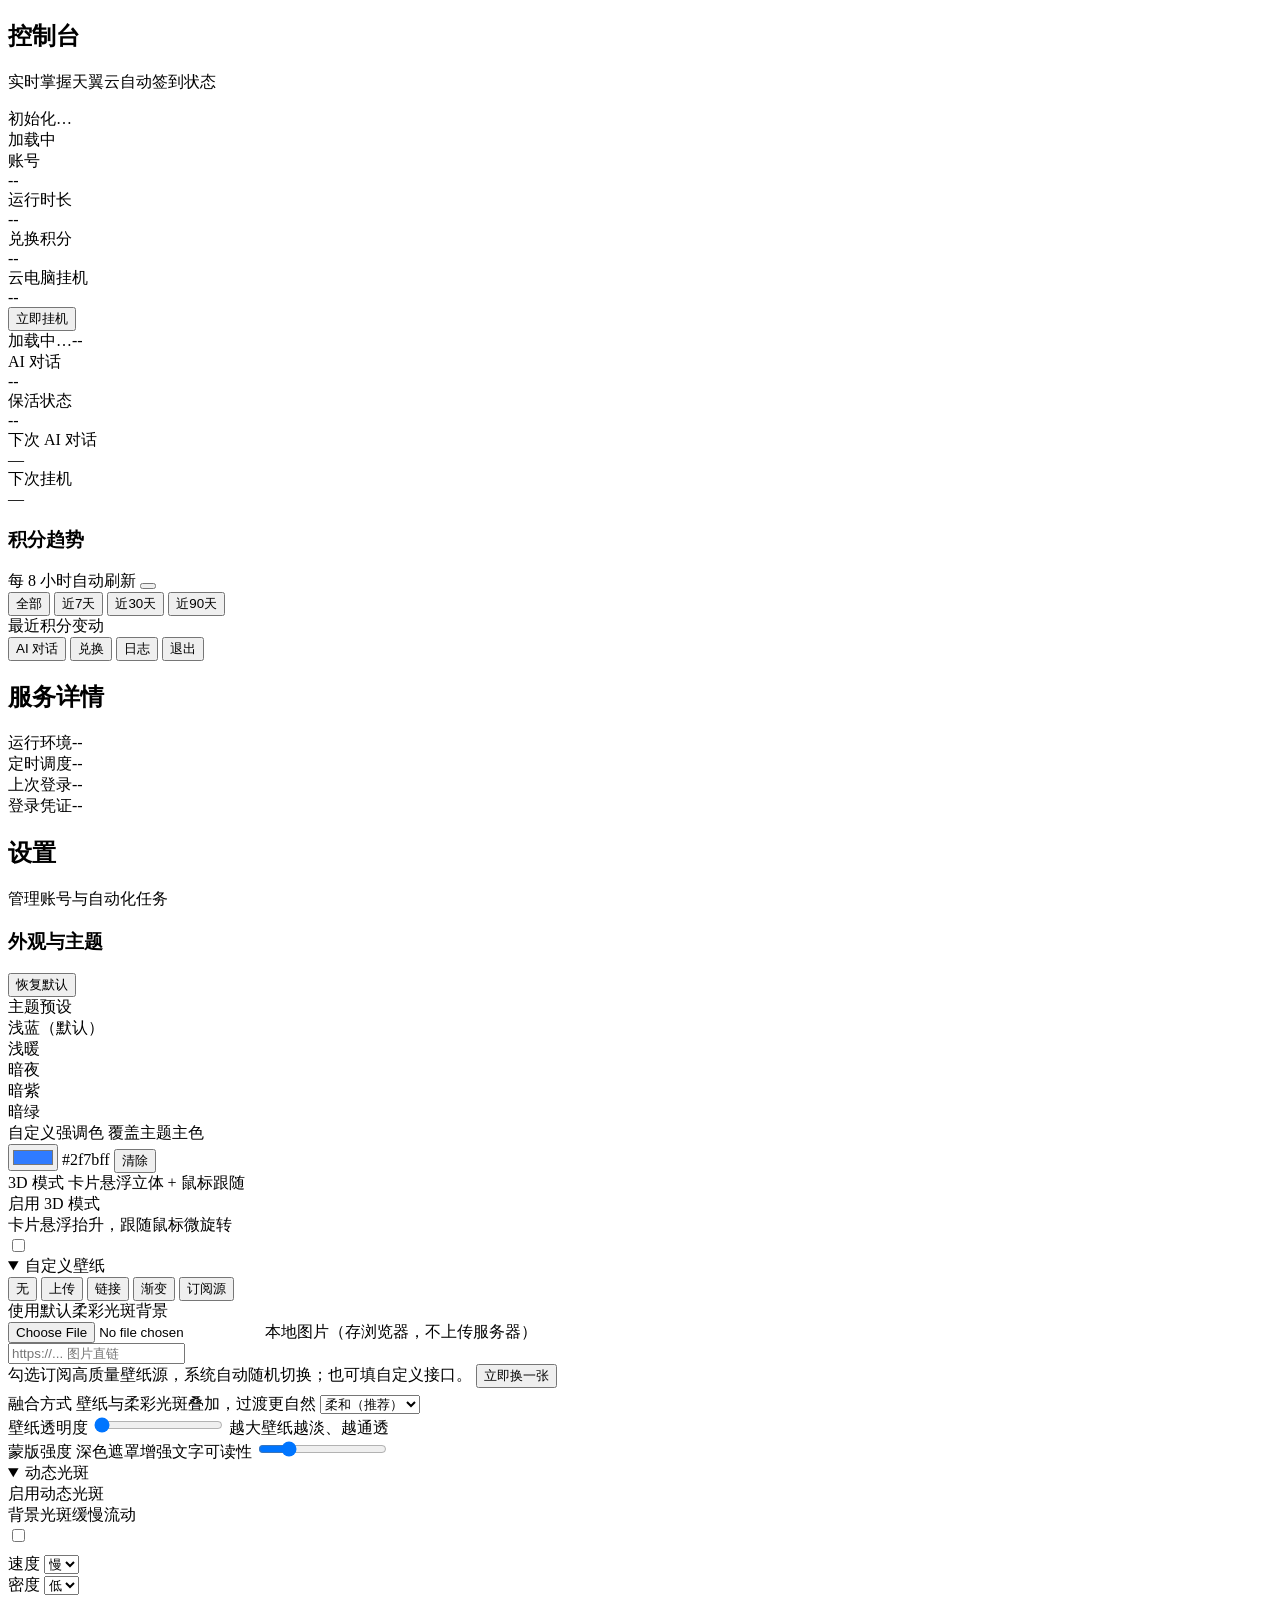
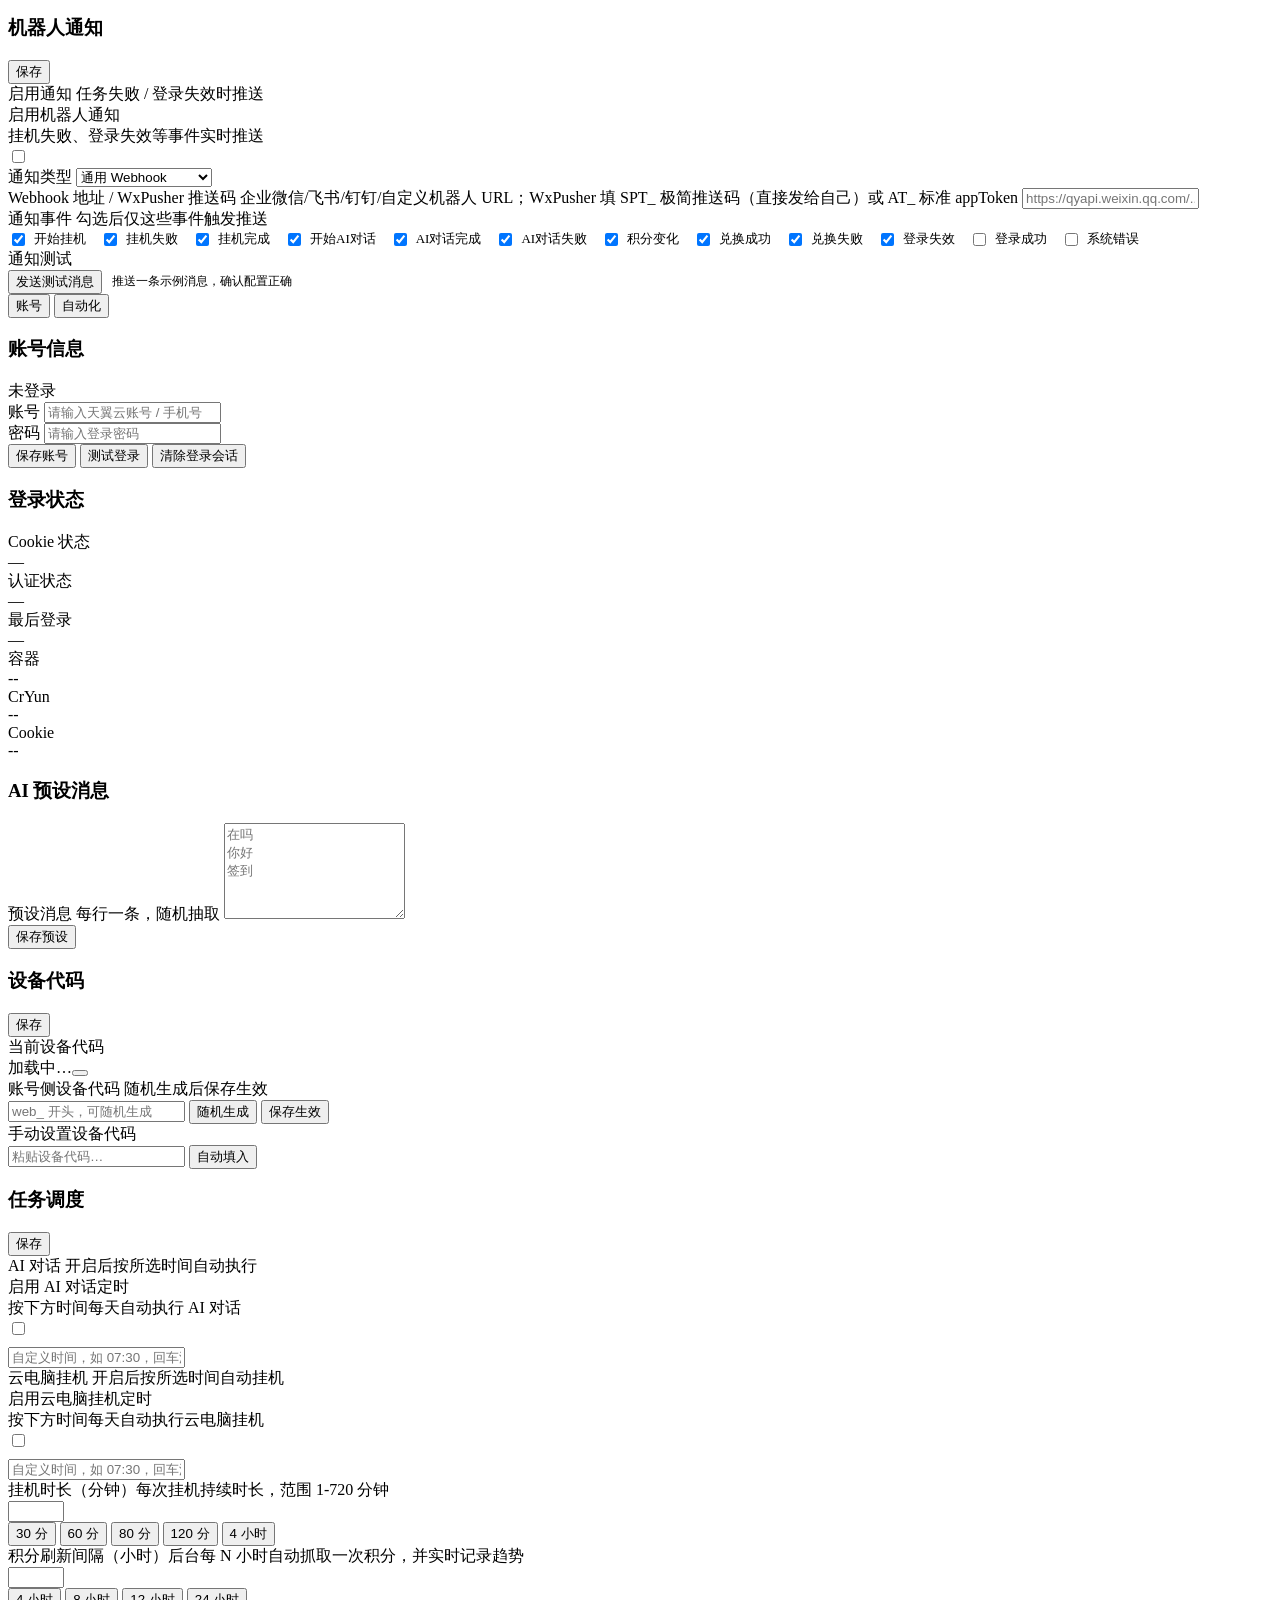
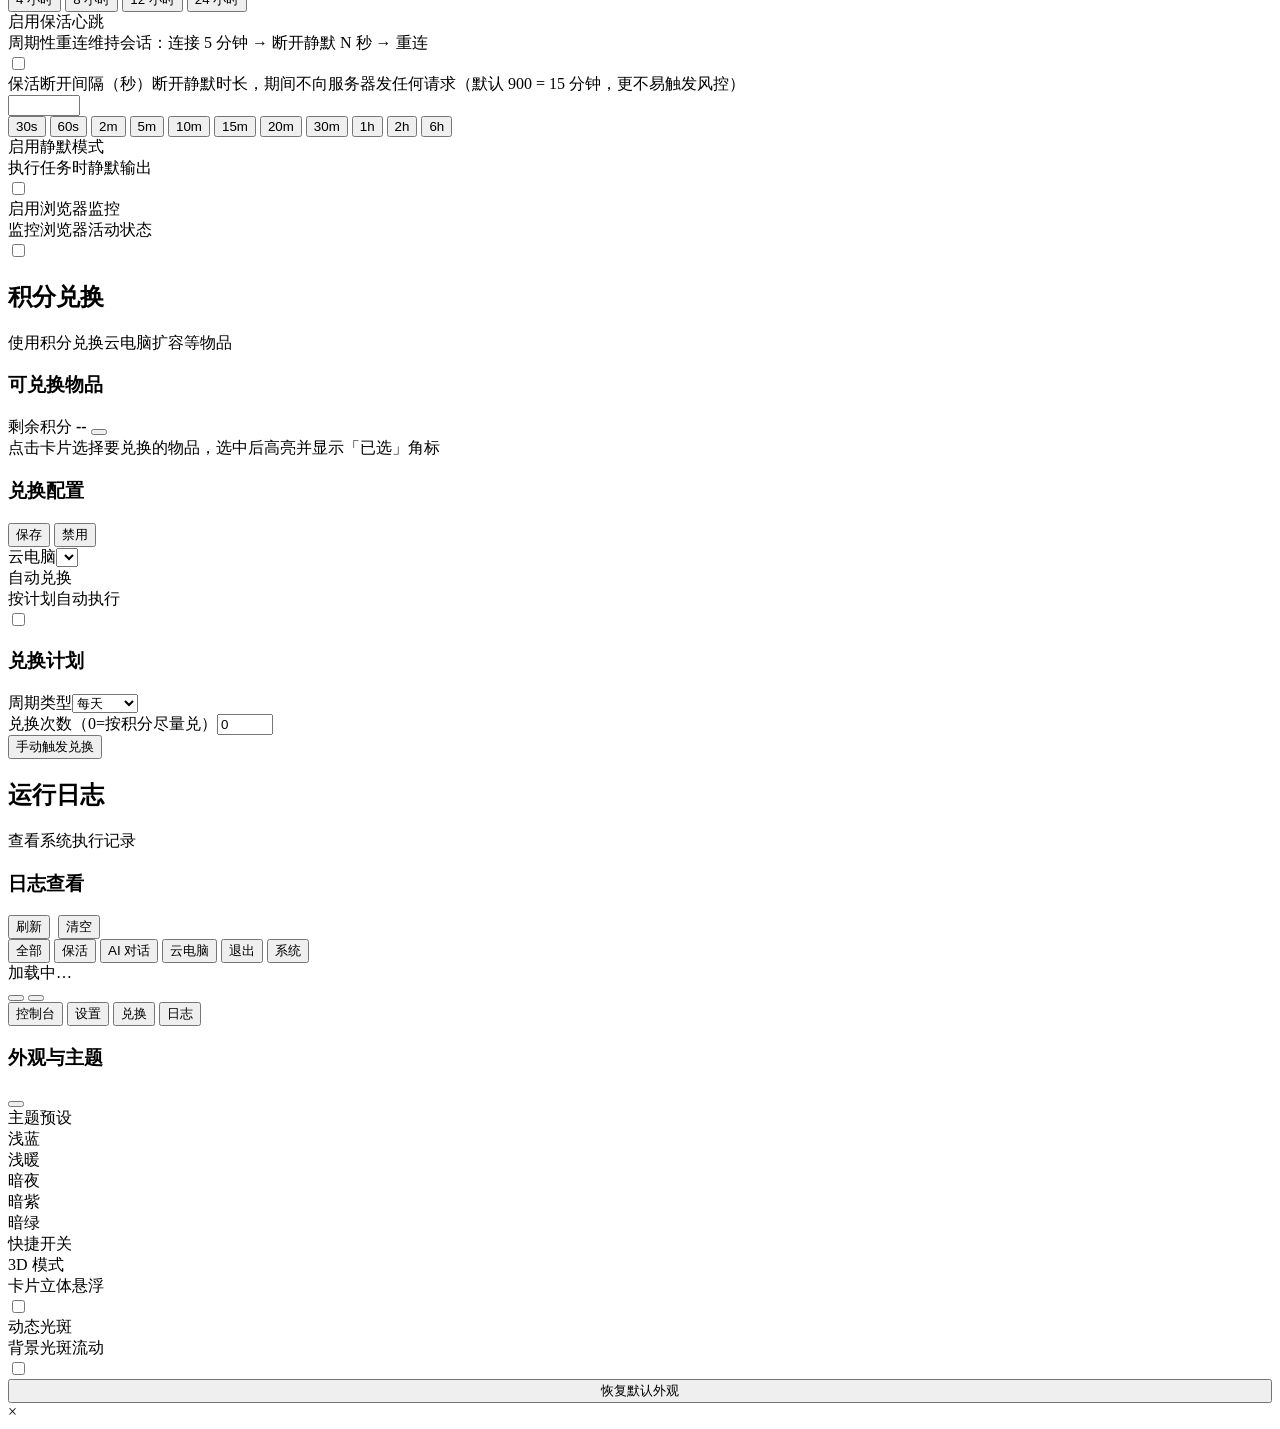
==== web/templates/index.html @ 4d304b57 "天翼云电脑保活自动化 + Web 管理面板 v1.0" ====
﻿<!DOCTYPE html>
<html lang="zh-CN" data-theme="light">
<head>
  <meta charset="UTF-8">
  <meta name="viewport" content="width=device-width, initial-scale=1, viewport-fit=cover">
  <title>cTyun 控制台</title>
  <link rel="stylesheet" href="/static/css/style.css?v=20260905d">
</head>
<body>
<!-- 壁纸承载层：独立固定定位合成层（配合 .wallpaper-layer 样式），
     替代原先 body background-attachment: fixed 的实现，修复滚动时壁纸跳动 -->
<div class="wallpaper-layer" aria-hidden="true"></div>

<main class="main-content">

  <!-- ===== 控制台 ===== -->
  <section class="page active" id="page-dashboard">
    <!-- 修复：head-status 从 page-head 中移出，独立成标题下方整行状态条（用户要求移到控制台标题下方并优化排版） -->
    <header class="page-head">
      <div>
        <h1 class="page-title">控制台</h1>
        <p class="page-subtitle">实时掌握天翼云自动签到状态</p>
      </div>
    </header>
    <!-- 服务状态条：标题下方整行展示，状态色边框/光晕随服务状态变化 -->
    <div class="head-status head-status-bar" id="headStatusBar">
      <div class="status-dot-wrap online" id="statusDotWrap"><span class="status-dot-core"></span></div>
      <div class="head-status-text">
        <div class="hero-title" id="heroTitle">初始化…</div>
        <div class="hero-meta" id="heroMeta">加载中</div>
      </div>
    </div>

    <!-- 账号概览横条 -->
    <div class="overview-bar glass">
      <div class="ov-item"><div class="ov-label">账号</div><div class="ov-value" id="statAccount">--</div><div class="ov-sub" id="statAccountMeta"></div></div>
      <div class="ov-sep"></div>
      <div class="ov-item"><div class="ov-label">运行时长</div><div class="ov-value" id="statUptime">--</div></div>
      <div class="ov-sep"></div>
      <div class="ov-item ov-points"><div class="ov-label">兑换积分</div><div class="ov-value" id="statPoints">--</div><div class="ov-sub" id="statPointsMeta"></div></div>
    </div>

    <!-- 云电脑挂机（核心状态卡，含进度与快捷操作） -->
    <div class="stat-card glass hang" id="hangCard">
      <div class="card-head">
        <div class="stat-icon"><i class="mdi mdi-cloud-laptop"></i></div>
        <div class="head-text">
          <div class="stat-label">云电脑挂机</div>
          <div class="stat-value" id="statHang">--</div>
        </div>
        <div class="head-actions">
          <button class="btn btn-sm btn-success" id="btnPcHang" onclick="executeTask('pc_hang')"><i class="mdi mdi-cloud-laptop"></i><span>立即挂机</span></button>
        </div>
      </div>
      <div class="hang-progress"><div class="hang-progress-info"><span id="hangProgressText">加载中…</span><span id="hangProgressPct">--</span></div><div class="hang-progress-bar"><div class="hang-progress-fill" id="hangProgressBar"></div></div></div>
      <div class="stat-sub" id="statHangMeta"></div>
    </div>

    <!-- 状态磁贴（两列网格） -->
    <div class="stats-grid">
      <div class="stat-card glass mini"><div class="stat-icon"><i class="mdi mdi-robot"></i></div><div class="stat-label">AI 对话</div><div class="stat-value" id="statAi">--</div><div class="stat-sub" id="statAiMeta"></div></div>
      <div class="stat-card glass mini"><div class="stat-icon"><i class="mdi mdi-heart-pulse"></i></div><div class="stat-label">保活状态</div><div class="stat-value" id="statKeepAlive">--</div><div class="stat-sub" id="statKeepAliveMeta"></div></div>
      <div class="stat-card glass mini"><div class="stat-icon"><i class="mdi mdi-clock-outline"></i></div><div class="stat-label">下次 AI 对话</div><div class="stat-value" id="statNextAi">—</div></div>
      <div class="stat-card glass mini"><div class="stat-icon"><i class="mdi mdi-clock-play"></i></div><div class="stat-label">下次挂机</div><div class="stat-value" id="statNextHang">—</div></div>
    </div>

    <!-- 积分趋势卡 -->
    <div class="points-card glass">
      <div class="points-card-head">
        <h3><i class="mdi mdi-chart-line"></i> 积分趋势</h3>
        <div class="points-head-right">
          <span class="points-trend-refresh" id="statPointsRefresh">每 8 小时自动刷新</span>
          <button class="btn btn-xs" id="btnPointsRefresh" title="手动刷新积分数据"><i class="mdi mdi-refresh"></i></button>
        </div>
      </div>
      <div class="trend-summary" id="trendSummary"></div>
      <div class="trend-range" id="trendRange">
        <button class="trend-range-btn active" data-range="all">全部</button>
        <button class="trend-range-btn" data-range="7d">近7天</button>
        <button class="trend-range-btn" data-range="30d">近30天</button>
        <button class="trend-range-btn" data-range="90d">近90天</button>
      </div>
      <div id="pointsTrend" class="points-trend"></div>
      <div class="trend-detail">
        <div class="trend-detail-title"><i class="mdi mdi-format-list-bulleted"></i> 最近积分变动</div>
        <div id="pointsDetail" class="trend-list"></div>
      </div>
    </div>

    <!-- 其他快捷操作 -->
    <div class="quick-actions glass">
      <button class="qa-btn qa-primary" onclick="executeTask('ai_chat')"><i class="mdi mdi-message-outline"></i><span>AI 对话</span></button>
      <button class="qa-btn qa-warning" onclick="executeTask('redeem')"><i class="mdi mdi-gift"></i><span>兑换</span></button>
      <button class="qa-btn qa-ghost" onclick="navigateTo('logs');setLogType('keepalive_log',document.querySelector('#logTypeButtons .cron-preset-btn[data-logtype=\"keepalive_log\"]'))"><i class="mdi mdi-console-log"></i><span>日志</span></button>
      <button class="qa-btn qa-danger" id="btnLogout2" onclick="executeTask('logout')"><i class="mdi mdi-logout"></i><span>退出</span></button>
    </div>

    <h2 class="section-title">服务详情</h2>
    <!-- 合并优化：技术性条目（容器/CrYun/Web面板）合并为一条"运行环境"，
         调度状态与登录信息保留；减少零散 chip、消除大量"运行中"重复文案 -->
    <div class="chips-grid">
      <div class="chip"><span class="chip-dot"></span><span class="chip-key">运行环境</span><span class="chip-val" id="statusEnv">--</span></div>
      <div class="chip"><span class="chip-dot"></span><span class="chip-key">定时调度</span><span class="chip-val" id="statusCron">--</span></div>
      <div class="chip"><span class="chip-dot"></span><span class="chip-key">上次登录</span><span class="chip-val" id="statusLastLogin">--</span></div>
      <div class="chip"><span class="chip-dot"></span><span class="chip-key">登录凭证</span><span class="chip-val" id="statusAuth">--</span></div>
    </div>

  </section>

  <!-- ===== 设置（聚合 账号 / 自动化） ===== -->
  <section class="page" id="page-settings">
    <header class="page-head">
      <h1 class="page-title">设置</h1>
      <p class="page-subtitle">管理账号与自动化任务</p>
    </header>

    <!-- 外观与主题（全局：预设主题 / 自定义强调色 / 3D / 壁纸 / 动态光斑） -->
    <div class="card glass settings-card" id="cardAppearance">
      <div class="card-header card-collapsible" onclick="toggleCardBody('cardAppearance')">
        <h3><i class="mdi mdi-palette-swatch"></i> 外观与主题</h3>
        <span class="card-fold-arrow"><i class="mdi mdi-chevron-down"></i></span>
        <span style="flex:1"></span>
        <button class="btn btn-ghost btn-sm" onclick="event.stopPropagation();resetAppearance()"><i class="mdi mdi-restore"></i><span>恢复默认</span></button>
      </div>
      <div class="card-body">
        <div class="form-group">
          <label>主题预设</label>
          <div class="theme-presets" id="themePresets">
            <div class="theme-preset" data-theme="light"><div class="swatch"><span style="background:#eef1f7"></span><span style="background:#2f7bff"></span></div><div class="name">浅蓝（默认）</div></div>
            <div class="theme-preset" data-theme="light-warm"><div class="swatch"><span style="background:#f6f1ea"></span><span style="background:#e0833a"></span></div><div class="name">浅暖</div></div>
            <div class="theme-preset" data-theme="dark"><div class="swatch"><span style="background:#0c0f17"></span><span style="background:#5b9bff"></span></div><div class="name">暗夜</div></div>
            <div class="theme-preset" data-theme="dark-purple"><div class="swatch"><span style="background:#100c1a"></span><span style="background:#b083ff"></span></div><div class="name">暗紫</div></div>
            <div class="theme-preset" data-theme="dark-green"><div class="swatch"><span style="background:#07140f"></span><span style="background:#34d399"></span></div><div class="name">暗绿</div></div>
          </div>
        </div>

        <div class="form-group">
          <label>自定义强调色 <span class="label-hint">覆盖主题主色</span></label>
          <div class="accent-row">
            <input type="color" id="accentColor" value="#2f7bff" oninput="onAccentInput(this.value)">
            <span class="label-hint" id="accentHex">#2f7bff</span>
            <button class="btn btn-ghost btn-sm" onclick="clearAccent()">清除</button>
          </div>
          <div class="accent-presets" id="accentPresets">
            <span class="accent-dot" data-c="#2f7bff" style="background:#2f7bff"></span>
            <span class="accent-dot" data-c="#e0833a" style="background:#e0833a"></span>
            <span class="accent-dot" data-c="#b083ff" style="background:#b083ff"></span>
            <span class="accent-dot" data-c="#34d399" style="background:#34d399"></span>
            <span class="accent-dot" data-c="#f43f5e" style="background:#f43f5e"></span>
            <span class="accent-dot" data-c="#0ea5e9" style="background:#0ea5e9"></span>
          </div>
        </div>

        <div class="form-group">
          <label>3D 模式 <span class="label-hint">卡片悬浮立体 + 鼠标跟随</span></label>
          <div class="toggle-row">
            <div><div class="toggle-row-title">启用 3D 模式</div><div class="toggle-row-desc">卡片悬浮抬升，跟随鼠标微旋转</div></div>
            <label class="switch"><input type="checkbox" id="mode3d"><span class="switch-slider"></span></label>
          </div>
        </div>

        <details class="appear-group" open>
          <summary>自定义壁纸</summary>
        <div class="form-group">
          <div class="wallpaper-opts">
            <div class="wallpaper-tabs">
              <button type="button" class="cron-preset-btn active" data-wp-tab="none">无</button>
              <button type="button" class="cron-preset-btn" data-wp-tab="upload">上传</button>
              <button type="button" class="cron-preset-btn" data-wp-tab="url">链接</button>
              <button type="button" class="cron-preset-btn" data-wp-tab="gradient">渐变</button>
              <button type="button" class="cron-preset-btn" data-wp-tab="subscribe">订阅源</button>
            </div>
            <div class="wallpaper-field" data-wp="none"><span class="label-hint">使用默认柔彩光斑背景</span></div>
            <div class="wallpaper-field" data-wp="upload">
              <input type="file" id="wallpaperFile" accept="image/*" onchange="onWallpaperUpload(this)">
              <span class="label-hint">本地图片（存浏览器，不上传服务器）</span>
            </div>
            <div class="wallpaper-field" data-wp="url">
              <input type="text" class="form-control" id="wallpaperUrl" placeholder="https://... 图片直链" oninput="onWallpaperUrl(this.value)">
            </div>
            <div class="wallpaper-field" data-wp="gradient">
              <div class="wallpaper-gradients" id="wallpaperGradients"></div>
            </div>
            <div class="wallpaper-field" data-wp="subscribe">
              <div class="wp-sub-head">
                <span class="label-hint">勾选订阅高质量壁纸源，系统自动随机切换；也可填自定义接口。</span>
                <button type="button" class="btn btn-sm btn-soft" id="wpRefreshBtn" onclick="refreshWallpaper()">立即换一张</button>
              </div>
              <div class="wp-sources" id="wpSources"></div>
            </div>
            <div class="form-row" style="margin-top:6px">
              <div class="form-group">
                <label>融合方式 <span class="label-hint">壁纸与柔彩光斑叠加，过渡更自然</span></label>
                <select class="form-control form-control-sm" id="wallpaperBlend" onchange="setWpFromSlider(this); applyWallpaper()">
                  <option value="soft">柔和（推荐）</option>
                  <option value="normal">标准</option>
                  <option value="strong">加深</option>
                </select>
              </div>
              <div class="form-group">
                <label>壁纸透明度</label>
                <input type="range" id="wallpaperOpacity" min="0" max="70" value="0" class="form-range" oninput="setWpFromSlider(this); applyWallpaper()">
                <span class="label-hint">越大壁纸越淡、越通透</span>
              </div>
            </div>
            <div class="form-row">
              <div class="form-group">
                <label>蒙版强度 <span class="label-hint">深色遮罩增强文字可读性</span></label>
                <input type="range" id="wallpaperMask" min="0" max="100" value="20" class="form-range" oninput="setWpFromSlider(this); applyWallpaper()">
              </div>
            </div>
          </div>
        </div>
        </details>

        <details class="appear-group" open>
          <summary>动态光斑</summary>
        <div class="form-group">
          <div class="toggle-row">
            <div><div class="toggle-row-title">启用动态光斑</div><div class="toggle-row-desc">背景光斑缓慢流动</div></div>
            <label class="switch"><input type="checkbox" id="spotAnim"><span class="switch-slider"></span></label>
          </div>
          <div class="form-row" style="margin-top:8px">
            <div class="form-group">
              <label>速度</label>
              <select class="form-control form-control-sm" id="spotSpeed" onchange="applySpotlight()">
                <option value="slow">慢</option><option value="normal">中</option><option value="fast">快</option>
              </select>
            </div>
            <div class="form-group">
              <label>密度</label>
              <select class="form-control form-control-sm" id="spotDensity" onchange="applySpotlight()">
                <option value="low">低</option><option value="normal">中</option><option value="high">高</option>
              </select>
            </div>
          </div>
        </div>
        </details>
      </div>
    </div>

    <!-- 机器人通知（任务失败 / 登录失效时推送到 webhook） -->
    <div class="card glass settings-card" id="cardNotify">
      <div class="card-header card-collapsible" onclick="toggleCardBody('cardNotify')">
        <h3><i class="mdi mdi-bell-ring-outline"></i> 机器人通知</h3>
        <span class="card-fold-arrow"><i class="mdi mdi-chevron-down"></i></span>
        <span style="flex:1"></span>
        <button class="btn btn-primary btn-sm" id="btnSaveNotify" onclick="event.stopPropagation();saveNotifySettings()"><i class="mdi mdi-content-save"></i><span>保存</span></button>
      </div>
      <div class="card-body">
        <div id="notifyAlert"></div>
        <div class="form-group">
          <label>启用通知 <span class="label-hint">任务失败 / 登录失效时推送</span></label>
          <div class="toggle-row">
            <div><div class="toggle-row-title">启用机器人通知</div><div class="toggle-row-desc">挂机失败、登录失效等事件实时推送</div></div>
            <label class="switch"><input type="checkbox" id="notifyEnabled"><span class="switch-slider"></span></label>
          </div>
        </div>
        <div class="form-row">
          <div class="form-group">
            <label>通知类型</label>
            <select class="form-control" id="notifyType" onchange="onNotifyTypeChange()">
              <option value="webhook">通用 Webhook</option>
              <option value="wecom">企业微信</option>
              <option value="feishu">飞书</option>
              <option value="dingtalk">钉钉</option>
              <option value="wxpusher">WxPusher（微信）</option>
              <option value="browser">浏览器桌面通知</option>
              <option value="email">邮件（SMTP）</option>
            </select>
          </div>
          <div class="form-group form-group-full" id="notifyUrlWrap">
            <label>Webhook 地址 / WxPusher 推送码 <span class="label-hint">企业微信/飞书/钉钉/自定义机器人 URL；WxPusher 填 SPT_ 极简推送码（直接发给自己）或 AT_ 标准 appToken</span></label>
            <input type="text" class="form-control" id="notifyUrl" placeholder="https://qyapi.weixin.qq.com/... 或 SPT_xxxx / AT_xxxx">
          </div>
          <div class="form-group form-group-full" id="notifyUidsWrap" style="display:none">
            <label>WxPusher 接收 UID <span class="label-hint">仅标准 appToken（AT_ 开头）需要；极简 SPT 推送码无需填写，直接发给自己</span></label>
            <input type="text" class="form-control" id="notifyUids" placeholder="UID_xxxx,UID_yyyy">
          </div>
        </div>
        <div class="form-group form-group-full" id="notifyTplWrap" style="display:none">
          <label>自定义消息模板 <span class="label-hint">可用变量 {title} {message} {time} {event}</span></label>
          <textarea class="form-control" id="notifyTemplate" rows="2" placeholder="【{title}】{message}（{time}）"></textarea>
        </div>
        <div class="form-row" id="notifyEmailWrap" style="display:none">
          <div class="form-group"><label>SMTP 服务器</label><input type="text" class="form-control" id="notifySmtpHost" placeholder="smtp.qq.com"></div>
          <div class="form-group"><label>SMTP 端口</label><input type="text" class="form-control" id="notifySmtpPort" placeholder="465"></div>
          <div class="form-group"><label>发件账号</label><input type="text" class="form-control" id="notifySmtpUser" placeholder="you@qq.com"></div>
          <div class="form-group form-group-full"><label>授权码</label><input type="password" class="form-control" id="notifySmtpPass" placeholder="邮箱授权码"></div>
          <div class="form-group form-group-full"><label>收件人</label><input type="text" class="form-control" id="notifySmtpTo" placeholder="to@example.com"></div>
        </div>
        <div class="form-group">
          <label>通知事件 <span class="label-hint">勾选后仅这些事件触发推送</span></label>
          <div style="display:flex;gap:14px;flex-wrap:wrap">
            <label style="display:flex;align-items:center;gap:6px;font-size:13px;color:var(--text-sec)"><input type="checkbox" id="notifyHangStart" checked> 开始挂机</label>
            <label style="display:flex;align-items:center;gap:6px;font-size:13px;color:var(--text-sec)"><input type="checkbox" id="notifyHangFail" checked> 挂机失败</label>
            <label style="display:flex;align-items:center;gap:6px;font-size:13px;color:var(--text-sec)"><input type="checkbox" id="notifyTaskDone" checked> 挂机完成</label>
            <label style="display:flex;align-items:center;gap:6px;font-size:13px;color:var(--text-sec)"><input type="checkbox" id="notifyAiStart" checked> 开始AI对话</label>
            <label style="display:flex;align-items:center;gap:6px;font-size:13px;color:var(--text-sec)"><input type="checkbox" id="notifyAiDone" checked> AI对话完成</label>
            <label style="display:flex;align-items:center;gap:6px;font-size:13px;color:var(--text-sec)"><input type="checkbox" id="notifyAiFail" checked> AI对话失败</label>
            <label style="display:flex;align-items:center;gap:6px;font-size:13px;color:var(--text-sec)"><input type="checkbox" id="notifyPointsUpdate" checked> 积分变化</label>
            <label style="display:flex;align-items:center;gap:6px;font-size:13px;color:var(--text-sec)"><input type="checkbox" id="notifyRedeemOk" checked> 兑换成功</label>
            <label style="display:flex;align-items:center;gap:6px;font-size:13px;color:var(--text-sec)"><input type="checkbox" id="notifyRedeemFail" checked> 兑换失败</label>
            <label style="display:flex;align-items:center;gap:6px;font-size:13px;color:var(--text-sec)"><input type="checkbox" id="notifyLoginFail" checked> 登录失效</label>
            <label style="display:flex;align-items:center;gap:6px;font-size:13px;color:var(--text-sec)"><input type="checkbox" id="notifyLoginOk"> 登录成功</label>
            <label style="display:flex;align-items:center;gap:6px;font-size:13px;color:var(--text-sec)"><input type="checkbox" id="notifySysError"> 系统错误</label>
          </div>
        </div>
        <div class="form-group">
          <label>通知测试</label>
          <div style="display:flex;gap:10px;align-items:center;flex-wrap:wrap">
            <button class="btn btn-ghost btn-sm" onclick="testNotify()"><i class="mdi mdi-send-check"></i><span>发送测试消息</span></button>
            <span style="font-size:12px;color:var(--text-muted)">推送一条示例消息，确认配置正确</span>
          </div>
        </div>
      </div>
    </div>

    <!-- 子分段切换 -->
    <div class="segmented" id="settingsSegment">
      <button class="seg-btn active" data-sub="account"><i class="mdi mdi-account-circle"></i><span>账号</span></button>
      <button class="seg-btn" data-sub="automation"><i class="mdi mdi-calendar-clock"></i><span>自动化</span></button>
    </div>

    <!-- 账号子页（账号 / 登录状态 / AI 预设 / 设备代码） -->
    <div class="sub-page active" id="sub-account">
      <div class="card glass">
        <div class="card-header">
          <h3><i class="mdi mdi-account-circle"></i> 账号信息</h3>
          <span class="login-state-badge" id="loginStateBadge">未登录</span>
        </div>
        <div class="card-body">
          <div id="settingsAlert"></div>
          <div class="form-row">
            <div class="form-group">
              <label>账号</label>
              <input type="text" class="form-control" id="username" placeholder="请输入天翼云账号 / 手机号">
            </div>
            <div class="form-group">
              <label>密码</label>
              <input type="password" class="form-control" id="password" placeholder="请输入登录密码">
            </div>
          </div>
          <div class="action-row">
            <button class="btn btn-primary" id="btnSaveSettings">保存账号</button>
            <button class="btn btn-ghost" id="btnTestLogin">测试登录</button>
            <button class="btn btn-danger" id="btnClearSession">清除登录会话</button>
          </div>
        </div>
      </div>
      <div class="card glass">
        <div class="card-header"><h3><i class="mdi mdi-information-outline"></i> 登录状态</h3></div>
        <div class="card-body">
          <div class="status-grid">
            <div class="status-item"><div class="status-item-label">Cookie 状态</div><div class="status-item-value" id="cookieStatus">—</div></div>
            <div class="status-item"><div class="status-item-label">认证状态</div><div class="status-item-value" id="authStatus">—</div></div>
            <div class="status-item"><div class="status-item-label">最后登录</div><div class="status-item-value" id="lastLoginTime">—</div></div>
            <div class="status-item"><div class="status-item-label">容器</div><div class="status-item-value" id="statusDeviceContainer">--</div></div>
            <div class="status-item"><div class="status-item-label">CrYun</div><div class="status-item-value" id="statusDeviceCrYun">--</div></div>
            <div class="status-item"><div class="status-item-label">Cookie</div><div class="status-item-value" id="statusDeviceCookie">--</div></div>
          </div>
        </div>
      </div>
      <div class="card glass">
        <div class="card-header"><h3><i class="mdi mdi-tune-variant"></i> AI 预设消息</h3></div>
        <div class="card-body">
          <div class="form-group">
            <label>预设消息 <span class="label-hint">每行一条，随机抽取</span></label>
            <textarea class="form-control" id="presetMessages" rows="6" placeholder="在吗&#10;你好&#10;签到"></textarea>
          </div>
          <div class="action-row">
            <button class="btn btn-primary" id="btnSavePresets">保存预设</button>
          </div>
        </div>
      </div>
      <div class="card glass">
        <div class="card-header"><h3><i class="mdi mdi-devices"></i> 设备代码</h3>
          <button class="btn btn-primary btn-sm" id="btnSaveDevice" onclick="saveDeviceCode()"><i class="mdi mdi-content-save"></i><span>保存</span></button>
        </div>
        <div class="card-body">
          <div id="deviceAlert"></div>
          <div class="form-group">
            <label>当前设备代码</label>
            <div class="info-display"><span class="value" id="deviceCodeDisplay">加载中…</span><button class="btn btn-ghost btn-sm" onclick="copyText('deviceCodeDisplay')"><i class="mdi mdi-content-copy"></i></button></div>
          </div>
          <div class="form-group">
            <label>账号侧设备代码 <span class="label-hint">随机生成后保存生效</span></label>
            <div class="inline-group">
              <input type="text" class="form-control" id="accountDeviceCode" placeholder="web_ 开头，可随机生成">
              <button class="btn btn-ghost btn-sm" id="btnGenDeviceCode"><i class="mdi mdi-dice-5"></i><span>随机生成</span></button>
              <button class="btn btn-primary btn-sm" id="btnSaveDeviceCode"><i class="mdi mdi-content-save"></i><span>保存生效</span></button>
            </div>
          </div>
          <div class="form-group">
            <label>手动设置设备代码</label>
            <div class="inline-group">
              <input type="text" class="form-control" id="deviceCodeInput" placeholder="粘贴设备代码…">
              <button class="btn btn-ghost btn-sm" onclick="document.getElementById('deviceCodeInput').value=document.getElementById('deviceCodeDisplay').textContent.trim();showToast('已填入','info')"><i class="mdi mdi-auto-fix"></i><span>自动填入</span></button>
            </div>
          </div>
        </div>
      </div>
    </div>

    <!-- 自动化子页（AI对话 / 挂机 / 保活 / 积分刷新 / 静默监控） -->
    <div class="sub-page" id="sub-automation">
      <div class="card glass">
        <div class="card-header"><h3><i class="mdi mdi-calendar-clock"></i> 任务调度</h3>
          <button class="btn btn-primary btn-sm" id="btnSaveCron" onclick="saveCronSettings()"><i class="mdi mdi-content-save"></i><span>保存</span></button>
        </div>
        <div class="card-body">
          <div id="cronAlert"></div>
          <div class="form-row">
            <div class="form-group form-group-full">
              <label>AI 对话 <span class="label-hint">开启后按所选时间自动执行</span></label>
              <div class="toggle-row">
                <div><div class="toggle-row-title">启用 AI 对话定时</div><div class="toggle-row-desc">按下方时间每天自动执行 AI 对话</div></div>
                <label class="switch"><input type="checkbox" id="aiChatEnabled"><span class="switch-slider"></span></label>
              </div>
              <div class="time-chips" id="aiChatTimes"></div>
              <input type="text" class="form-control form-control-sm" id="aiChatCustom" placeholder="自定义时间，如 07:30，回车添加" style="margin-top:8px;max-width:240px" onkeydown="if(event.key==='Enter'){addCustomTime('aiChatTimes',this.value);this.value='';}">
            </div>
            <div class="form-group form-group-full">
              <label>云电脑挂机 <span class="label-hint">开启后按所选时间自动挂机</span></label>
              <div class="toggle-row">
                <div><div class="toggle-row-title">启用云电脑挂机定时</div><div class="toggle-row-desc">按下方时间每天自动执行云电脑挂机</div></div>
                <label class="switch"><input type="checkbox" id="pcHangEnabled"><span class="switch-slider"></span></label>
              </div>
              <div class="time-chips" id="pcHangTimes"></div>
              <input type="text" class="form-control form-control-sm" id="pcHangCustom" placeholder="自定义时间，如 07:30，回车添加" style="margin-top:8px;max-width:240px" onkeydown="if(event.key==='Enter'){addCustomTime('pcHangTimes',this.value);this.value='';}">
            </div>
            <div class="form-group">
              <label>挂机时长（分钟）<span class="label-hint">每次挂机持续时长，范围 1-720 分钟</span></label>
              <div class="cron-editor"><input type="number" class="form-control" id="hangMinutes" min="1" max="720"></div>
              <div class="cron-presets cron-presets-inline">
                <button class="cron-preset-btn" data-val="30" onclick="highlightHangMinutes(this)">30 分</button>
                <button class="cron-preset-btn" data-val="60" onclick="highlightHangMinutes(this)">60 分</button>
                <button class="cron-preset-btn" data-val="80" onclick="highlightHangMinutes(this)">80 分</button>
                <button class="cron-preset-btn" data-val="120" onclick="highlightHangMinutes(this)">120 分</button>
                <button class="cron-preset-btn" data-val="240" onclick="highlightHangMinutes(this)">4 小时</button>
              </div>
            </div>
            <div class="form-group">
              <label>积分刷新间隔（小时）<span class="label-hint">后台每 N 小时自动抓取一次积分，并实时记录趋势</span></label>
              <div class="cron-editor"><input type="number" class="form-control" id="pointsRefreshHours" min="1" max="168"></div>
              <div class="cron-presets cron-presets-inline">
                <button class="cron-preset-btn" data-val="4" onclick="highlightPointsRefresh(this)">4 小时</button>
                <button class="cron-preset-btn" data-val="8" onclick="highlightPointsRefresh(this)">8 小时</button>
                <button class="cron-preset-btn" data-val="12" onclick="highlightPointsRefresh(this)">12 小时</button>
                <button class="cron-preset-btn" data-val="24" onclick="highlightPointsRefresh(this)">24 小时</button>
              </div>
            </div>
          </div>
          <div class="divider"></div>
          <div class="toggle-row"><div><div class="toggle-row-title">启用保活心跳</div><div class="toggle-row-desc">周期性重连维持会话：连接 5 分钟 → 断开静默 N 秒 → 重连</div></div><label class="switch"><input type="checkbox" id="keepaliveEnabled"><span class="switch-slider"></span></label></div>
          <div class="form-group keepalive-group">
            <label>保活断开间隔（秒）<span class="label-hint">断开静默时长，期间不向服务器发任何请求（默认 900 = 15 分钟，更不易触发风控）</span></label>
            <div class="cron-editor"><input type="number" class="form-control" id="keepaliveSeconds" min="10" max="21600"></div>
            <div class="cron-presets">
              <button class="cron-preset-btn" data-val="30" onclick="highlightKeepalive(this)">30s</button>
              <button class="cron-preset-btn" data-val="60" onclick="highlightKeepalive(this)">60s</button>
              <button class="cron-preset-btn" data-val="120" onclick="highlightKeepalive(this)">2m</button>
              <button class="cron-preset-btn" data-val="300" onclick="highlightKeepalive(this)">5m</button>
              <button class="cron-preset-btn" data-val="600" onclick="highlightKeepalive(this)">10m</button>
              <button class="cron-preset-btn" data-val="900" onclick="highlightKeepalive(this)">15m</button>
              <button class="cron-preset-btn" data-val="1200" onclick="highlightKeepalive(this)">20m</button>
              <button class="cron-preset-btn" data-val="1800" onclick="highlightKeepalive(this)">30m</button>
              <button class="cron-preset-btn" data-val="3600" onclick="highlightKeepalive(this)">1h</button>
              <button class="cron-preset-btn" data-val="7200" onclick="highlightKeepalive(this)">2h</button>
              <button class="cron-preset-btn" data-val="21600" onclick="highlightKeepalive(this)">6h</button>
            </div>
          </div>
          <div class="divider"></div>
          <div class="toggle-row"><div><div class="toggle-row-title">启用静默模式</div><div class="toggle-row-desc">执行任务时静默输出</div></div><label class="switch"><input type="checkbox" id="silentMode"><span class="switch-slider"></span></label></div>
          <div class="toggle-row"><div><div class="toggle-row-title">启用浏览器监控</div><div class="toggle-row-desc">监控浏览器活动状态</div></div><label class="switch"><input type="checkbox" id="browserWatch"><span class="switch-slider"></span></label></div>
        </div>
      </div>
    </div>
  </section>

  <!-- ===== 兑换页 ===== -->
  <section class="page" id="page-redeem">
    <header class="page-head">
      <h1 class="page-title">积分兑换</h1>
      <p class="page-subtitle">使用积分兑换云电脑扩容等物品</p>
    </header>
    <div id="redeemAlert"></div>
    <div class="redeem-grid">
      <div class="card glass">
        <div class="card-header"><h3><i class="mdi mdi-gift-outline"></i> 可兑换物品</h3>
          <div class="header-actions">
            <span class="points-badge" id="rewardPoints"><i class="mdi mdi-star-circle"></i> 剩余积分 <b id="rewardPointsVal">--</b></span>
            <button class="btn btn-naked btn-sm" onclick="fetchRewards()" title="刷新商品与积分"><i class="mdi mdi-refresh"></i></button>
          </div>
        </div>
        <div class="card-body">
          <p class="label-hint" style="margin:0 0 10px;">点击卡片选择要兑换的物品，选中后高亮并显示「已选」角标</p>
          <div class="reward-list" id="rewardList"></div>
        </div>
      </div>
      <div class="redeem-side">
        <div class="card glass">
          <div class="card-header"><h3><i class="mdi mdi-tune-variant"></i> 兑换配置</h3>
            <div class="header-actions">
              <button class="btn btn-primary btn-sm" id="btnSaveRedeem" onclick="saveRedeemSettings()"><i class="mdi mdi-content-save"></i><span>保存</span></button>
              <button class="btn btn-danger btn-sm" id="btnDisableRedeem" onclick="disableRedeem()"><i class="mdi mdi-stop"></i><span>禁用</span></button>
            </div>
          </div>
          <div class="card-body">
            <div class="form-group"><label>云电脑</label><select class="form-select" id="redeemDesktopId"></select></div>
            <div class="toggle-row"><div><div class="toggle-row-title">自动兑换</div><div class="toggle-row-desc">按计划自动执行</div></div><label class="switch"><input type="checkbox" id="redeemEnabled"><span class="switch-slider"></span></label></div>
          </div>
        </div>
        <div class="card glass">
          <div class="card-header"><h3><i class="mdi mdi-calendar"></i> 兑换计划</h3></div>
          <div class="card-body">
            <div class="form-group"><label>周期类型</label><select class="form-select" id="redeemScheduleType" onchange="updateRedeemSchedule()"><option value="daily">每天</option><option value="interval">每 N 天</option><option value="weekly">每周</option><option value="monthly">每月</option></select></div>
            <div class="form-group" id="intervalDaysGroup" style="display:none;"><label>间隔天数</label><input type="number" class="form-control" id="intervalDays" min="1" max="30" value="1"></div>
            <div class="form-group" id="monthlyDaysGroup" style="display:none;"><label>每月日期（逗号分隔）</label><input type="text" class="form-control" id="monthlyDays" placeholder="1,15"></div>
            <div class="form-group"><label>兑换次数（0=按积分尽量兑）</label><input type="number" class="form-control" id="redeemMaxTimes" min="0" max="999" value="0"><div id="redeemTimesHint" class="form-hint"></div></div>
            <button class="btn btn-warning btn-block" id="btnManualRedeem" onclick="manualRedeem()"><i class="mdi mdi-gift"></i><span>手动触发兑换</span></button>
          </div>
        </div>
      </div>
    </div>
  </section>

  <!-- ===== 日志页 ===== -->
  <section class="page" id="page-logs">
    <header class="page-head">
      <h1 class="page-title">运行日志</h1>
      <p class="page-subtitle-soft">查看系统执行记录</p>
    </header>
    <div class="card glass">
      <div class="card-header"><h3><i class="mdi mdi-text-box-outline"></i> 日志查看</h3>
        <div style="display:flex;gap:8px">
          <button class="btn btn-ghost btn-sm" onclick="loadLogs()"><i class="mdi mdi-refresh"></i><span>刷新</span></button>
          <button class="btn btn-ghost btn-sm" onclick="clearLogs()"><i class="mdi mdi-delete-sweep"></i><span>清空</span></button>
        </div>
      </div>
      <div class="card-body">
        <div class="log-tabs" id="logTypeButtons">
          <button class="cron-preset-btn active" data-logtype="all" onclick="setLogType('all',this)">全部</button>
          <button class="cron-preset-btn" data-logtype="keepalive_log" onclick="setLogType('keepalive_log',this)">保活</button>
          <button class="cron-preset-btn" data-logtype="ai_chat" onclick="setLogType('ai_chat',this)">AI 对话</button>
          <button class="cron-preset-btn" data-logtype="pc_hang" onclick="setLogType('pc_hang',this)">云电脑</button>
          <button class="cron-preset-btn" data-logtype="logout" onclick="setLogType('logout',this)">退出</button>
          <button class="cron-preset-btn" data-logtype="system" onclick="setLogType('system',this)">系统</button>
        </div>
        <div class="log-viewer" id="logViewer">加载中…</div>
      </div>
    </div>
  </section>

</main>

<!-- 右上角：主题切换 + 刷新 -->
<div class="topright">
  <button class="icon-btn" id="btnRefresh" title="刷新状态"><i class="mdi mdi-refresh"></i></button>
  <button class="theme-toggle" id="themeToggle" title="外观与主题设置" onclick="openThemePanel()" aria-label="外观与主题设置"><i class="mdi mdi-palette-cog"></i></button>
</div>

<!-- 底部导航 (居中玻璃 dock) -->
<nav class="bottomnav">
  <div class="dock" id="topnav">
    <button class="dock-item active" data-page="dashboard"><i class="mdi mdi-view-dashboard"></i><span>控制台</span></button>
    <button class="dock-item" data-page="settings"><i class="mdi mdi-cog"></i><span>设置</span></button>
    <button class="dock-item" data-page="redeem"><i class="mdi mdi-gift-outline"></i><span>兑换</span></button>
    <button class="dock-item" data-page="logs"><i class="mdi mdi-console-log"></i><span>日志</span></button>
  </div>
</nav>

<div class="toast-container" id="toastContainer"></div>

<div class="modal-overlay" id="redeemProgressModal" style="display:none;">
  <div class="modal glass-strong">
    <div class="modal-header"><h3><i class="mdi mdi-swap-horizontal-circle-outline"></i> 兑换进度</h3>
      <button class="modal-close" onclick="closeRedeemProgress()"><i class="mdi mdi-close"></i></button>
    </div>
    <div class="modal-body">
      <div class="redeem-progress-status running" id="redeemProgressStatus">正在执行兑换，请稍候…</div>
      <div class="log-viewer" id="redeemProgressLog">正在连接后台…</div>
    </div>
    <div class="modal-footer"><button class="btn btn-ghost btn-sm" onclick="closeRedeemProgress()">关闭</button></div>
  </div>
</div>

<!-- 主题快捷弹窗（点击右上角调色盘打开，居中模态风格） -->
<div class="theme-modal" id="themePanel" onclick="if(event.target===this)closeThemePanel()">
  <div class="theme-modal-box glass-strong">
    <div class="theme-modal-head">
      <h3><i class="mdi mdi-palette-swatch"></i> 外观与主题</h3>
      <button class="modal-close" onclick="closeThemePanel()"><i class="mdi mdi-close"></i></button>
    </div>
    <div class="theme-modal-body">
      <div class="theme-section">
        <div class="theme-section-title">主题预设</div>
        <div class="theme-presets" id="themePresetsMini">
          <div class="theme-preset" data-theme="light"><div class="swatch"><span style="background:#eef1f7"></span><span style="background:#2f7bff"></span></div><div class="name">浅蓝</div></div>
          <div class="theme-preset" data-theme="light-warm"><div class="swatch"><span style="background:#f6f1ea"></span><span style="background:#e0833a"></span></div><div class="name">浅暖</div></div>
          <div class="theme-preset" data-theme="dark"><div class="swatch"><span style="background:#0c0f17"></span><span style="background:#5b9bff"></span></div><div class="name">暗夜</div></div>
          <div class="theme-preset" data-theme="dark-purple"><div class="swatch"><span style="background:#100c1a"></span><span style="background:#b083ff"></span></div><div class="name">暗紫</div></div>
          <div class="theme-preset" data-theme="dark-green"><div class="swatch"><span style="background:#07140f"></span><span style="background:#34d399"></span></div><div class="name">暗绿</div></div>
        </div>
      </div>
      <div class="theme-section">
        <div class="theme-section-title">快捷开关</div>
        <div class="toggle-row">
          <div><div class="toggle-row-title">3D 模式</div><div class="toggle-row-desc">卡片立体悬浮</div></div>
          <label class="switch"><input type="checkbox" id="mode3dMini" onchange="document.getElementById('mode3d').checked=this.checked;applyMode3d()"><span class="switch-slider"></span></label>
        </div>
        <div class="toggle-row">
          <div><div class="toggle-row-title">动态光斑</div><div class="toggle-row-desc">背景光斑流动</div></div>
          <label class="switch"><input type="checkbox" id="spotAnimMini" onchange="document.getElementById('spotAnim').checked=this.checked;applySpotlight()"><span class="switch-slider"></span></label>
        </div>
      </div>
      <div class="theme-section">
        <button class="btn btn-ghost btn-sm" style="width:100%" onclick="resetAppearance()"><i class="mdi mdi-restore"></i><span>恢复默认外观</span></button>
      </div>
    </div>
  </div>
</div>

<!-- 通知横幅 -->
<div class="notify-banner" id="notifyBanner">
  <span class="nb-icon" id="notifyBannerIcon"></span>
  <span class="nb-text" id="notifyBannerText"></span>
  <span class="nb-close" onclick="hideNotifyBanner()">×</span>
</div>

<script src="/static/js/icons.js?v=20260905d"></script>
  <script src="/static/js/app.js?v=20260905d"></script>
</body>
</html>
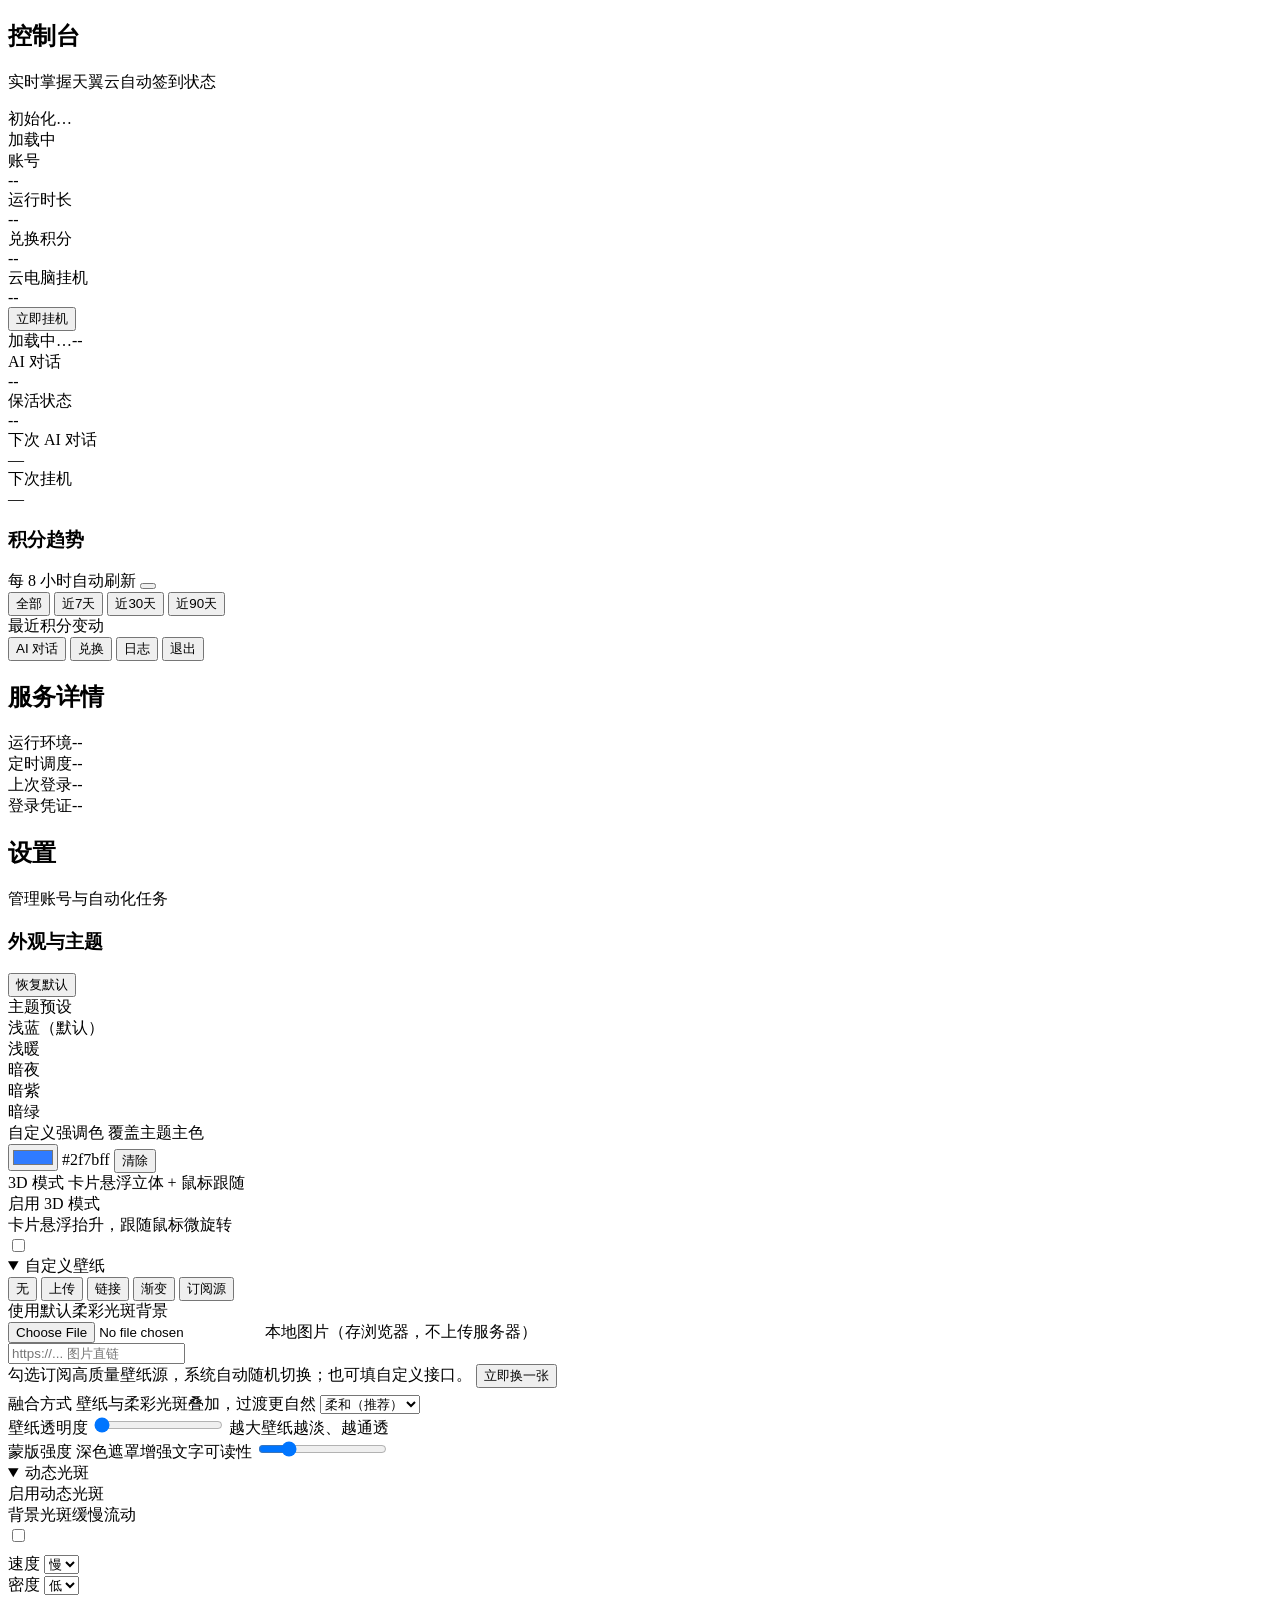
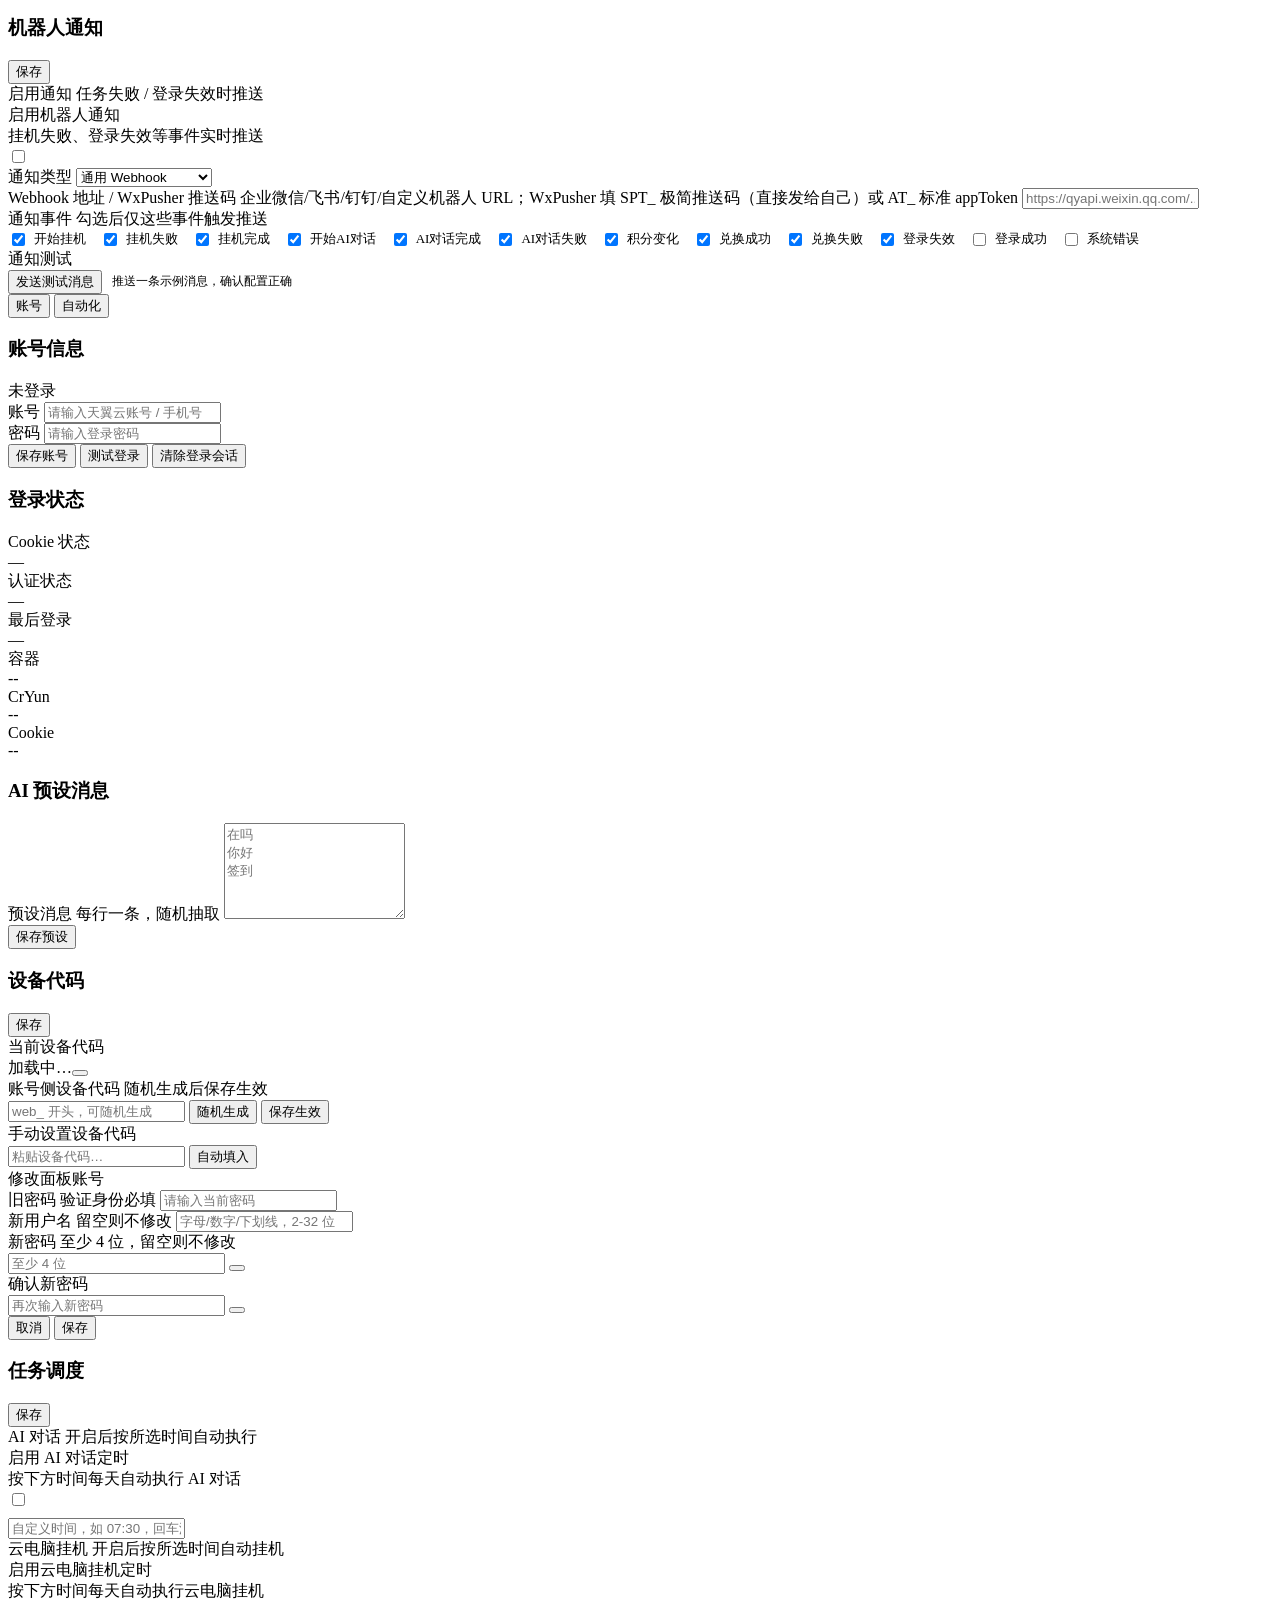
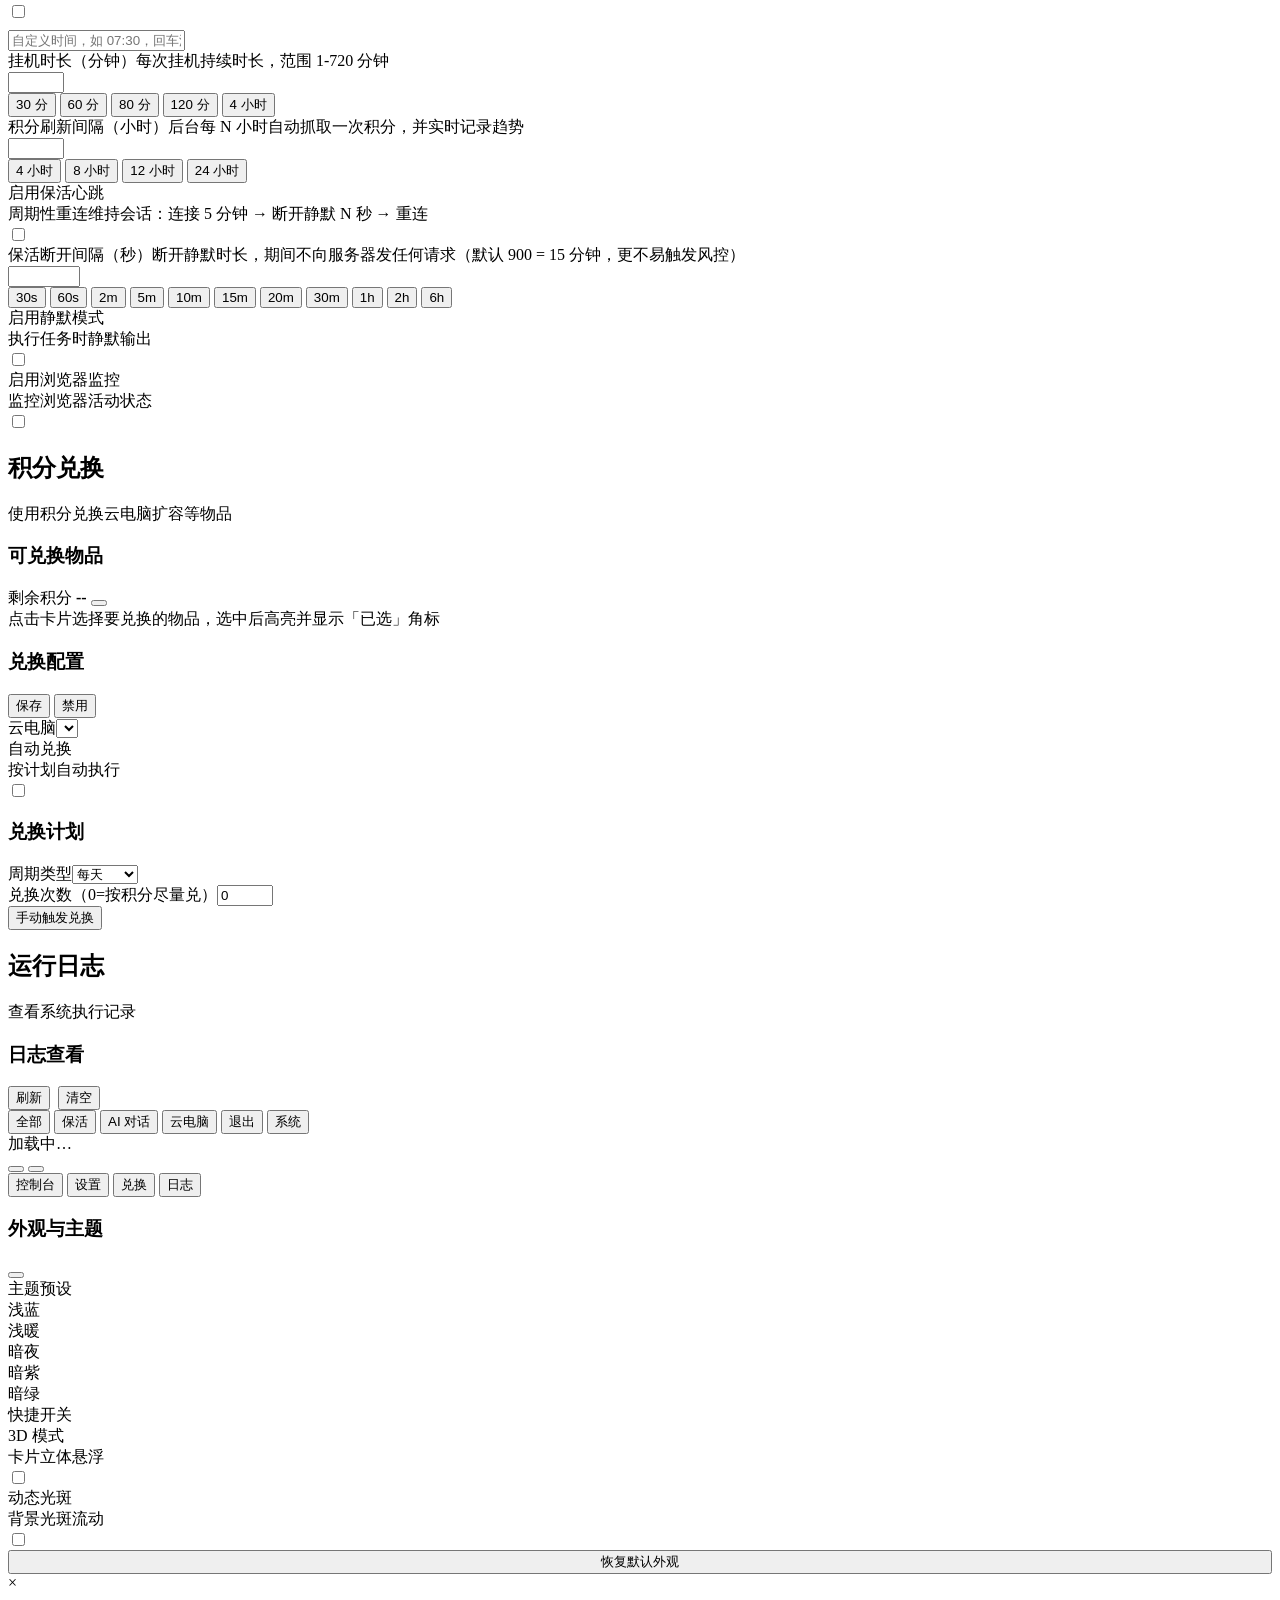
==== commit 1cd1ca6a: "面板登录增强：默认账号模式+401误弹窗修复+验证码网页化 - Docker 版面板内置默认账号 admin/admin，登录后可修改用户名/密码（弹窗式交互） - 修复登录 cookie 未过期却误" ====
--- a/web/templates/index.html
+++ b/web/templates/index.html
@@ -4,12 +4,33 @@
   <meta charset="UTF-8">
   <meta name="viewport" content="width=device-width, initial-scale=1, viewport-fit=cover">
   <title>cTyun 控制台</title>
-  <link rel="stylesheet" href="/static/css/style.css?v=20260905d">
+  <link rel="stylesheet" href="/static/css/style.css?v=20260907c">
 </head>
 <body>
 <!-- 壁纸承载层：独立固定定位合成层（配合 .wallpaper-layer 样式），
      替代原先 body background-attachment: fixed 的实现，修复滚动时壁纸跳动 -->
 <div class="wallpaper-layer" aria-hidden="true"></div>
+
+<!-- 面板登录遮罩层（2026-09-07 默认账号模式）：
+     Docker 版默认启用登录保护（默认账号 admin/admin），未登录时遮罩全屏；
+     登录后在设置页修改用户名/密码；桌面版（CTYUN_DESKTOP）由后端
+     /api/auth/check 返回 auth_required=false，此层不展示 -->
+<div class="panel-auth-overlay" id="panelAuthOverlay" style="display:none;">
+  <div class="panel-auth-box glass-strong">
+    <div class="panel-auth-head">
+      <div class="panel-auth-logo"><i class="mdi mdi-cloud-laptop"></i></div>
+      <div class="panel-auth-title">cTyun 控制台</div>
+      <div class="panel-auth-sub" id="panelAuthSub">请输入面板账号密码继续（默认 admin / admin）</div>
+    </div>
+    <!-- 登录表单（默认账号 admin / admin） -->
+    <form class="panel-auth-form" id="panelAuthLoginForm" style="display:none;" autocomplete="off">
+      <input type="text" class="form-control" id="panelAuthUser" placeholder="用户名（默认 admin）" autocomplete="username" value="admin">
+      <input type="password" class="form-control" id="panelAuthPwd" placeholder="密码（默认 admin）" autocomplete="current-password">
+      <button type="submit" class="btn btn-primary" id="panelAuthLoginBtn">进入控制台</button>
+    </form>
+    <div class="panel-auth-error" id="panelAuthError"></div>
+  </div>
+</div>
 
 <main class="main-content">
 
@@ -397,6 +418,65 @@
               <input type="text" class="form-control" id="deviceCodeInput" placeholder="粘贴设备代码…">
               <button class="btn btn-ghost btn-sm" onclick="document.getElementById('deviceCodeInput').value=document.getElementById('deviceCodeDisplay').textContent.trim();showToast('已填入','info')"><i class="mdi mdi-auto-fix"></i><span>自动填入</span></button>
             </div>
+          </div>
+        </div>
+      </div>
+      <!-- 面板安全卡（2026-09-07 默认账号模式）：Docker 版可在此改用户名/密码/开关保护/退出登录；
+           桌面版由 /api/auth/status 返回 available=false，整卡隐藏 -->
+      <div class="card glass" id="panelAuthCard" style="display:none;">
+        <div class="card-header"><h3><i class="mdi mdi-shield-lock-outline"></i> 面板安全</h3></div>
+        <div class="card-body">
+          <div class="toggle-row">
+            <div><div class="toggle-row-title">启用面板登录保护</div><div class="toggle-row-desc">开启后访问面板需要输入账号密码（建议公网部署时开启）</div></div>
+            <label class="switch"><input type="checkbox" id="panelAuthEnabled"><span class="switch-slider"></span></label>
+          </div>
+          <div class="form-group">
+            <label>面板账号</label>
+            <!-- 2026-09-07 交互升级：三输入框改为弹窗式修改，卡片内只留入口按钮 -->
+            <div class="inline-group">
+              <input type="text" class="form-control" id="panelAuthNewUser" placeholder="当前用户名" readonly style="cursor:default">
+              <button class="btn btn-primary btn-sm" id="btnPanelAuthChangePwd"><i class="mdi mdi-key-change"></i><span>修改账号</span></button>
+            </div>
+          </div>
+          <div class="action-row">
+            <button class="btn btn-ghost" id="btnPanelAuthLogout"><i class="mdi mdi-logout-variant"></i><span>退出面板登录</span></button>
+            <span style="font-size:12px;color:var(--text-muted)">退出后需重新输入面板账号密码（不影响天翼云账号登录状态）</span>
+          </div>
+        </div>
+      </div>
+      <!-- 修改面板账号弹窗（2026-09-07）：毛玻璃遮罩+卡片，与面板整体风格一致。
+           旧密码必填；新用户名/新密码至少填一项；新密码带二次确认与可见切换 -->
+      <div class="modal-overlay" id="panelAuthModal">
+        <div class="modal-box">
+          <div class="modal-header"><i class="mdi mdi-key-change"></i><span>修改面板账号</span></div>
+          <div class="modal-body">
+            <div class="form-group">
+              <label>旧密码 <span class="label-hint">验证身份必填</span></label>
+              <input type="password" class="form-control" id="modalOldPwd" placeholder="请输入当前密码" autocomplete="current-password">
+            </div>
+            <div class="form-group">
+              <label>新用户名 <span class="label-hint">留空则不修改</span></label>
+              <input type="text" class="form-control" id="modalNewUser" placeholder="字母/数字/下划线，2-32 位" autocomplete="username">
+            </div>
+            <div class="form-group">
+              <label>新密码 <span class="label-hint">至少 4 位，留空则不修改</span></label>
+              <div style="position:relative">
+                <input type="password" class="form-control" id="modalNewPwd" placeholder="至少 4 位" autocomplete="new-password" style="padding-right:42px">
+                <button type="button" id="modalNewPwdEye" class="pwd-eye-btn" title="显示/隐藏密码"><i class="mdi mdi-eye-off-outline"></i></button>
+              </div>
+            </div>
+            <div class="form-group">
+              <label>确认新密码</label>
+              <div style="position:relative">
+                <input type="password" class="form-control" id="modalNewPwd2" placeholder="再次输入新密码" autocomplete="new-password" style="padding-right:42px">
+                <button type="button" id="modalNewPwdEye2" class="pwd-eye-btn" title="显示/隐藏密码"><i class="mdi mdi-eye-off-outline"></i></button>
+              </div>
+            </div>
+            <div class="modal-error" id="panelAuthModalError"></div>
+          </div>
+          <div class="modal-actions">
+            <button class="btn btn-ghost modal-cancel" id="panelAuthModalCancel">取消</button>
+            <button class="btn btn-primary" id="panelAuthModalSave"><span class="spinner" style="display:none"></span>保存</button>
           </div>
         </div>
       </div>
@@ -628,7 +708,7 @@
   <span class="nb-close" onclick="hideNotifyBanner()">×</span>
 </div>
 
-<script src="/static/js/icons.js?v=20260905d"></script>
-  <script src="/static/js/app.js?v=20260905d"></script>
+<script src="/static/js/icons.js?v=20260907c"></script>
+  <script src="/static/js/app.js?v=20260907c"></script>
 </body>
 </html>
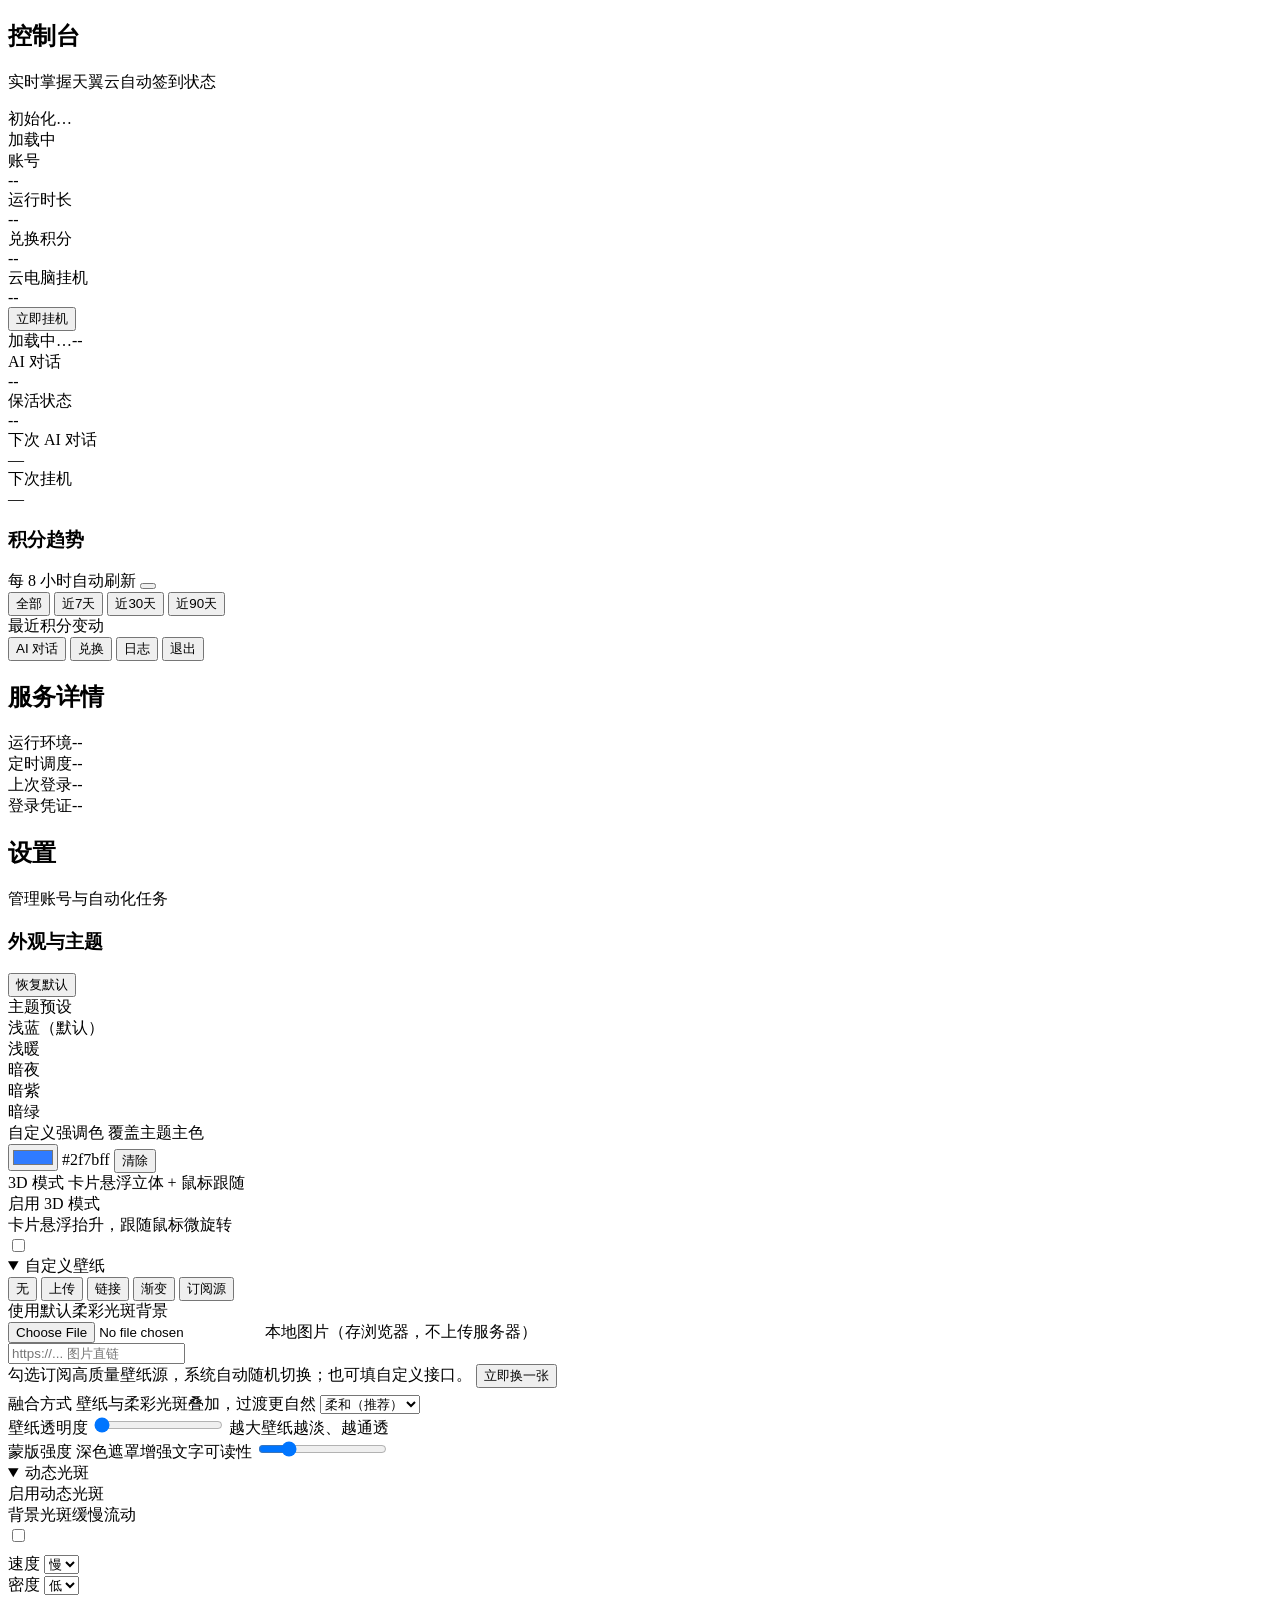
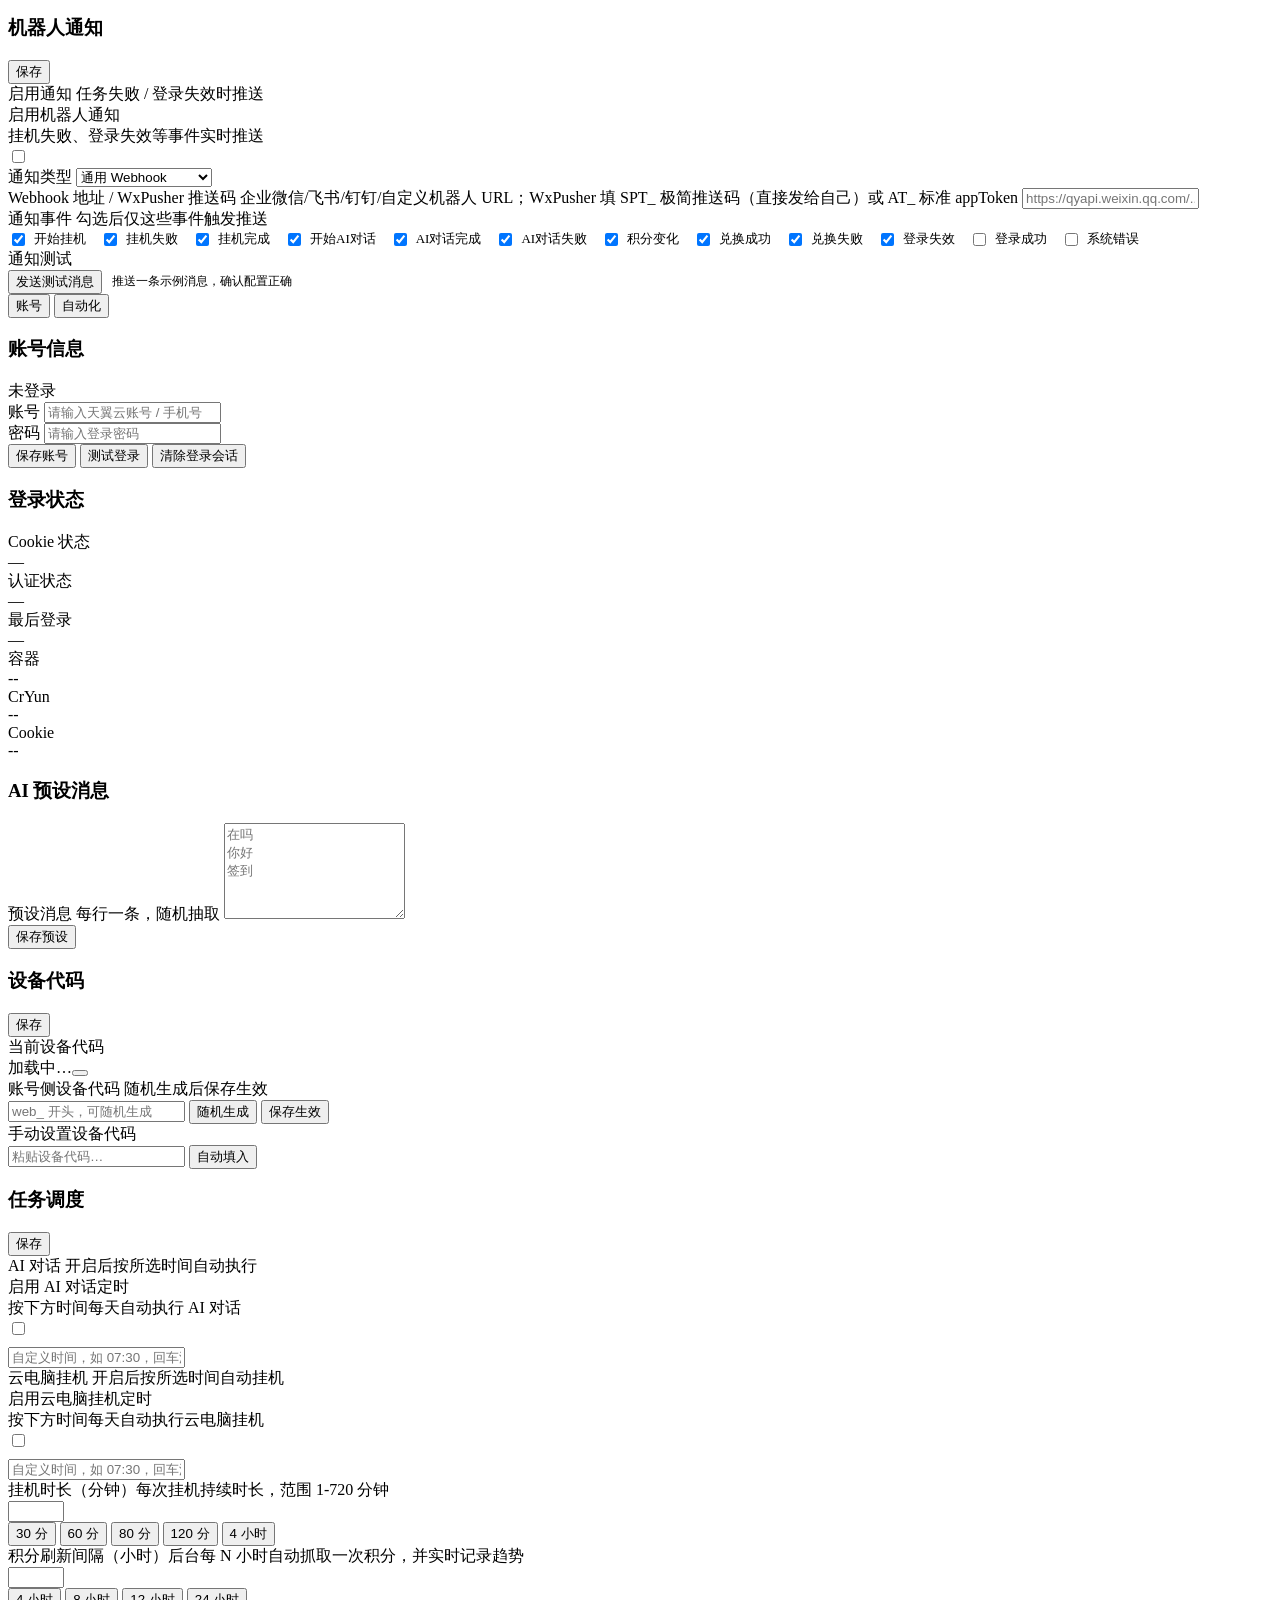
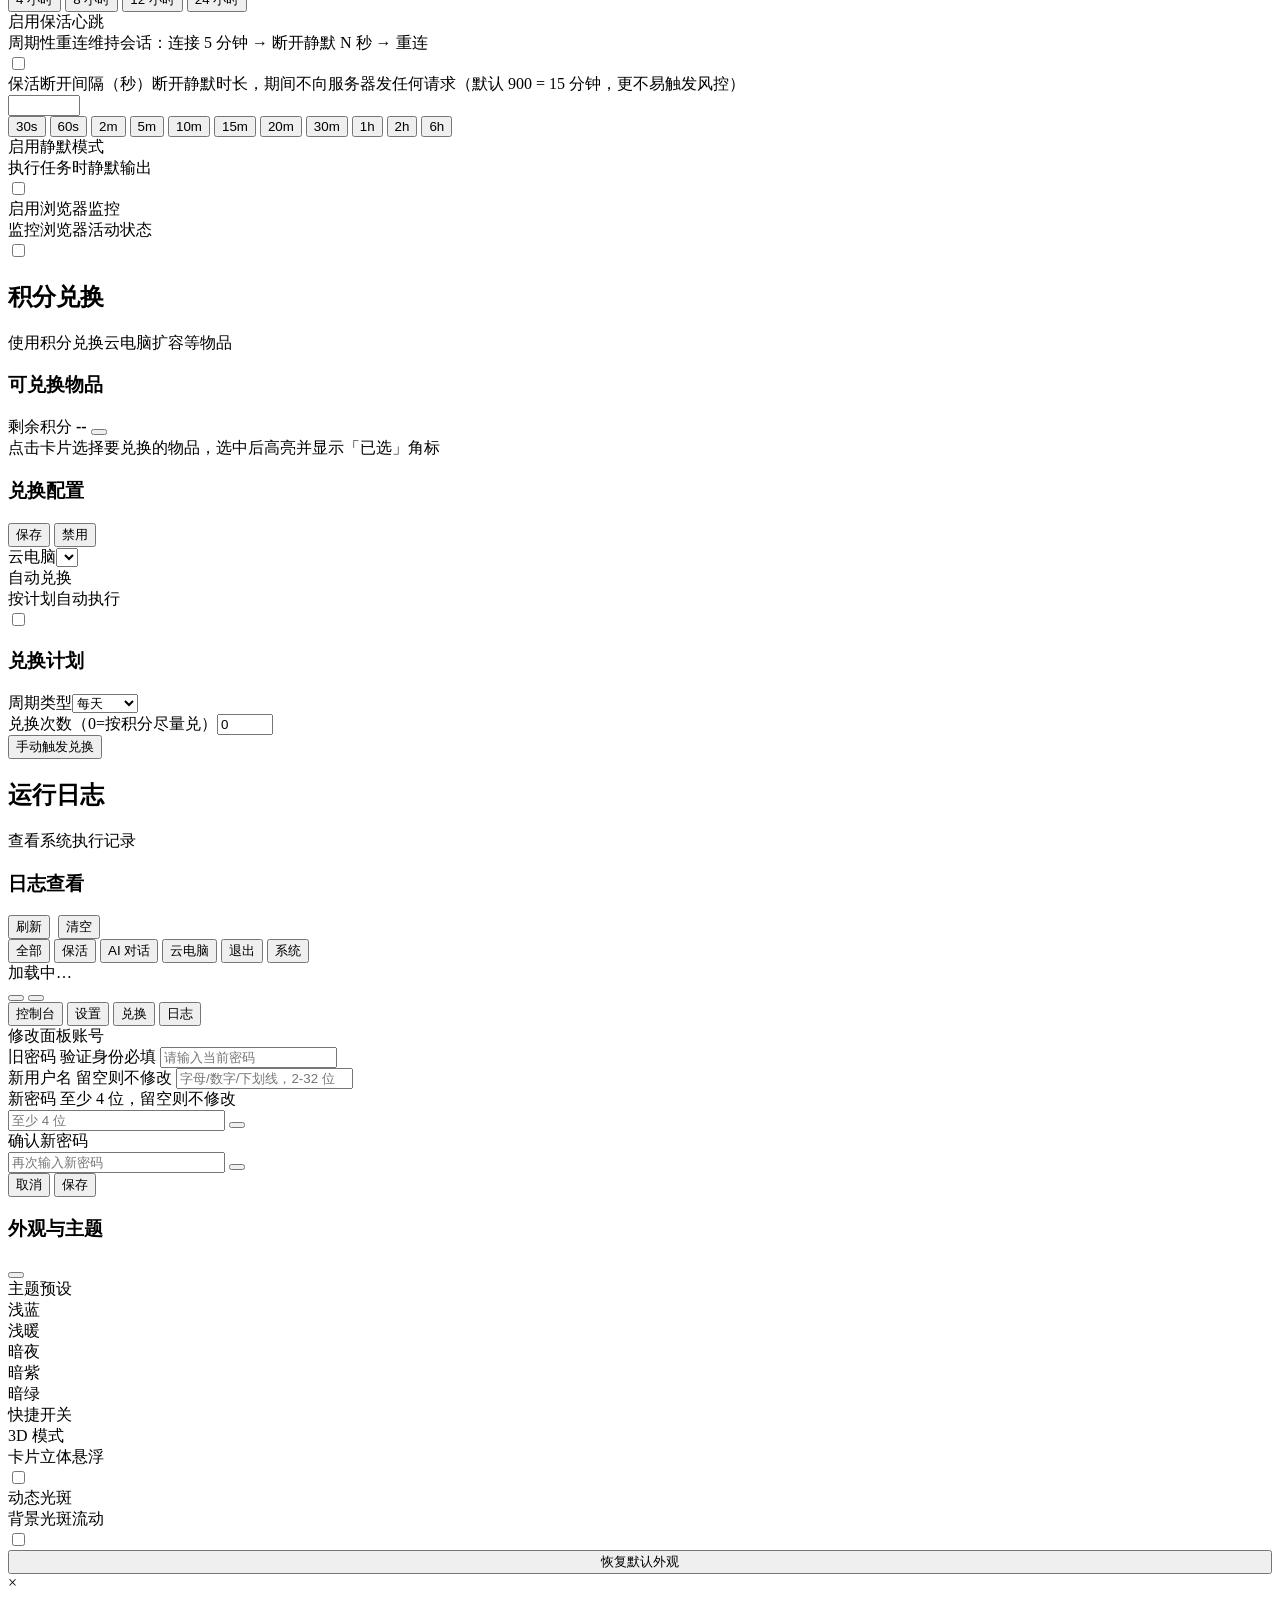
==== commit a9526ffe: "fix(ui): 补齐改密弹窗眼睛图标定义+修复panelAuthModal嵌套错位 - icons.js 新增 mdi-eye-outline/mdi-eye-off-outline 图标定义，修复" ====
--- a/web/templates/index.html
+++ b/web/templates/index.html
@@ -4,7 +4,7 @@
   <meta charset="UTF-8">
   <meta name="viewport" content="width=device-width, initial-scale=1, viewport-fit=cover">
   <title>cTyun 控制台</title>
-  <link rel="stylesheet" href="/static/css/style.css?v=20260907c">
+  <link rel="stylesheet" href="/static/css/style.css?v=20260907d">
 </head>
 <body>
 <!-- 壁纸承载层：独立固定定位合成层（配合 .wallpaper-layer 样式），
@@ -444,42 +444,10 @@
           </div>
         </div>
       </div>
-      <!-- 修改面板账号弹窗（2026-09-07）：毛玻璃遮罩+卡片，与面板整体风格一致。
-           旧密码必填；新用户名/新密码至少填一项；新密码带二次确认与可见切换 -->
-      <div class="modal-overlay" id="panelAuthModal">
-        <div class="modal-box">
-          <div class="modal-header"><i class="mdi mdi-key-change"></i><span>修改面板账号</span></div>
-          <div class="modal-body">
-            <div class="form-group">
-              <label>旧密码 <span class="label-hint">验证身份必填</span></label>
-              <input type="password" class="form-control" id="modalOldPwd" placeholder="请输入当前密码" autocomplete="current-password">
-            </div>
-            <div class="form-group">
-              <label>新用户名 <span class="label-hint">留空则不修改</span></label>
-              <input type="text" class="form-control" id="modalNewUser" placeholder="字母/数字/下划线，2-32 位" autocomplete="username">
-            </div>
-            <div class="form-group">
-              <label>新密码 <span class="label-hint">至少 4 位，留空则不修改</span></label>
-              <div style="position:relative">
-                <input type="password" class="form-control" id="modalNewPwd" placeholder="至少 4 位" autocomplete="new-password" style="padding-right:42px">
-                <button type="button" id="modalNewPwdEye" class="pwd-eye-btn" title="显示/隐藏密码"><i class="mdi mdi-eye-off-outline"></i></button>
-              </div>
-            </div>
-            <div class="form-group">
-              <label>确认新密码</label>
-              <div style="position:relative">
-                <input type="password" class="form-control" id="modalNewPwd2" placeholder="再次输入新密码" autocomplete="new-password" style="padding-right:42px">
-                <button type="button" id="modalNewPwdEye2" class="pwd-eye-btn" title="显示/隐藏密码"><i class="mdi mdi-eye-off-outline"></i></button>
-              </div>
-            </div>
-            <div class="modal-error" id="panelAuthModalError"></div>
-          </div>
-          <div class="modal-actions">
-            <button class="btn btn-ghost modal-cancel" id="panelAuthModalCancel">取消</button>
-            <button class="btn btn-primary" id="panelAuthModalSave"><span class="spinner" style="display:none"></span>保存</button>
-          </div>
-        </div>
-      </div>
+
+      <!-- 修改面板账号弹窗（2026-09-07）：已移至 body 直下（见文件末尾），
+           原先嵌在 .sub-page 内部，position:fixed 弹窗在设置页未激活时会被
+           display:none 的祖先链裁剪为 0×0，且视口定位随页面滚动错乱 -->
     </div>
 
     <!-- 自动化子页（AI对话 / 挂机 / 保活 / 积分刷新 / 静默监控） -->
@@ -652,6 +620,45 @@
 
 <div class="toast-container" id="toastContainer"></div>
 
+<!-- 修改面板账号弹窗（2026-09-07 从设置页 sub-page 内移出）：
+     毛玻璃遮罩+卡片；必须在 body 直下，否则 fixed 定位会被未激活
+     sub-page 的 display:none 祖先链裁剪、且随文档流滚动错位。
+     旧密码必填；新用户名/新密码至少填一项；新密码带二次确认与可见切换 -->
+<div class="modal-overlay" id="panelAuthModal">
+  <div class="modal-box">
+    <div class="modal-header"><i class="mdi mdi-key-change"></i><span>修改面板账号</span></div>
+    <div class="modal-body">
+      <div class="form-group">
+        <label>旧密码 <span class="label-hint">验证身份必填</span></label>
+        <input type="password" class="form-control" id="modalOldPwd" placeholder="请输入当前密码" autocomplete="current-password">
+      </div>
+      <div class="form-group">
+        <label>新用户名 <span class="label-hint">留空则不修改</span></label>
+        <input type="text" class="form-control" id="modalNewUser" placeholder="字母/数字/下划线，2-32 位" autocomplete="username">
+      </div>
+      <div class="form-group">
+        <label>新密码 <span class="label-hint">至少 4 位，留空则不修改</span></label>
+        <div style="position:relative">
+          <input type="password" class="form-control" id="modalNewPwd" placeholder="至少 4 位" autocomplete="new-password" style="padding-right:42px">
+          <button type="button" id="modalNewPwdEye" class="pwd-eye-btn" title="显示/隐藏密码"><i class="mdi mdi-eye-off-outline"></i></button>
+        </div>
+      </div>
+      <div class="form-group">
+        <label>确认新密码</label>
+        <div style="position:relative">
+          <input type="password" class="form-control" id="modalNewPwd2" placeholder="再次输入新密码" autocomplete="new-password" style="padding-right:42px">
+          <button type="button" id="modalNewPwdEye2" class="pwd-eye-btn" title="显示/隐藏密码"><i class="mdi mdi-eye-off-outline"></i></button>
+        </div>
+      </div>
+      <div class="modal-error" id="panelAuthModalError"></div>
+    </div>
+    <div class="modal-actions">
+      <button class="btn btn-ghost modal-cancel" id="panelAuthModalCancel">取消</button>
+      <button class="btn btn-primary" id="panelAuthModalSave"><span class="spinner" style="display:none"></span>保存</button>
+    </div>
+  </div>
+</div>
+
 <div class="modal-overlay" id="redeemProgressModal" style="display:none;">
   <div class="modal glass-strong">
     <div class="modal-header"><h3><i class="mdi mdi-swap-horizontal-circle-outline"></i> 兑换进度</h3>
@@ -708,7 +715,7 @@
   <span class="nb-close" onclick="hideNotifyBanner()">×</span>
 </div>
 
-<script src="/static/js/icons.js?v=20260907c"></script>
-  <script src="/static/js/app.js?v=20260907c"></script>
+<script src="/static/js/icons.js?v=20260907d"></script>
+  <script src="/static/js/app.js?v=20260907d"></script>
 </body>
 </html>
